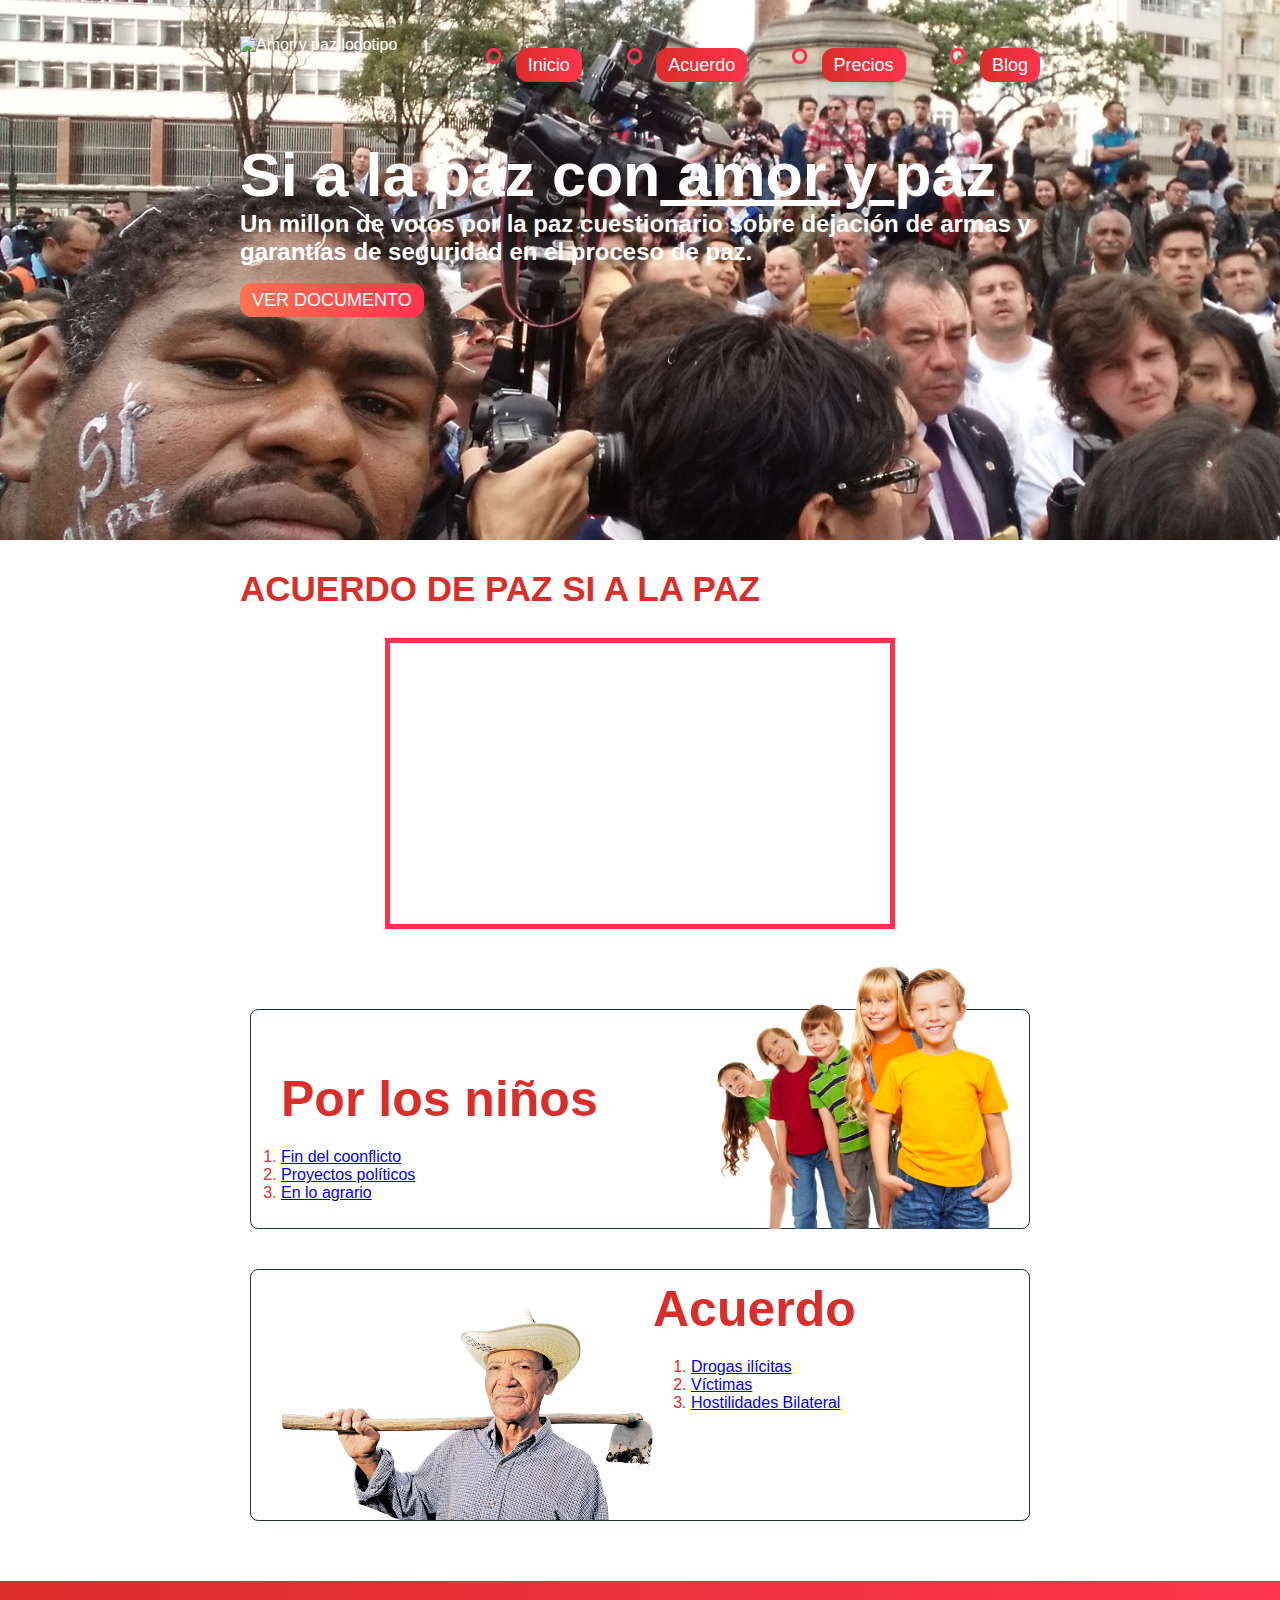
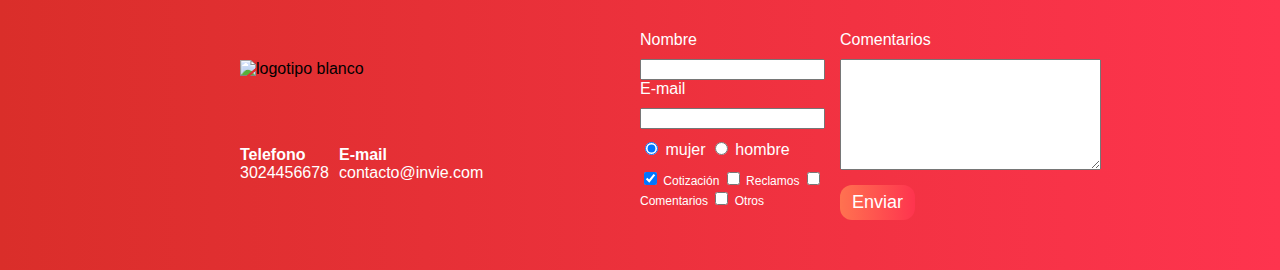
==== index.html @ e920901a "Proyecto modificado" ====
<!DOCTYPE html>
<html>
  <head>
    <title>Amor ypaz!!</title>
    <meta charset="utf-8"/>
         <!-- <link href='https://fonts.googleapis.com/css?family=Montserrat:400,700|Allerta' rel='stylesheet' type='text/css'> -->
         <meta name="viewport" content="width=device-width, initial-scale=1, user-scalable=no"/>
    <!-- <link rel="stylesheet" media="(max-width: 800px)" href="css/amorypaz-querie.css"/> -->
     <style>
       @font-face{font-family:'icomoon';src:url(./fonts/icomoon.eot?6s6d3k);src:url(./fonts/icomoon.eot?6s6d3k#iefix) format("embedded-opentype"),url(./fonts/icomoon.ttf?6s6d3k) format("truetype"),url(./fonts/icomoon.woff?6s6d3k) format("woff"),url(./fonts/icomoon.svg?6s6d3k#icomoon) format("svg");font-weight:400;font-style:normal}[class*=" icon-"]{font-family:'icomoon'!important;speak:none;font-style:normal;font-weight:400;font-variant:normal;text-transform:none;line-height:1;-webkit-font-smoothing:antialiased;-moz-osx-font-smoothing:grayscale}.icon-menu:before{content:"\e902"}body{font-family:'Allerta',sans-serif;margin:0}table{width:100%}th{background:#273b47;color:#fff;padding:10px 20px;text-align:left}td{padding:20px}table,td,th{border:1px solid #273b47;border-collapse:collapse}input{outline:0}.contenedor{max-width:800px;margin:auto;position:relative}.background{background-color:#466173;background-image:url(./images/amorypaz.jpg);background-size:cover}.menu{font-size:24px;display:inline-block;position:absolute;right:0}.menu li{display:inline-block;margin-left:30px}.menu li:before{content:'∘';font-size:50px;line-height:20px;color:#fd324e}.menu a{border-radius:12px;border:none;color:#fff;padding:7px 12px;text-decoration:none;font-size:18px;background:#fd324e;background:linear-gradient(to left,#fe344e,#da2e2a)}.logotipo{display:inline-block;margin-left:0}.header{position:relative}.footer{background:#fd324e;background:linear-gradient(to left,#fe344e,#da2e2a);padding:50px -0}.contacto{display:flex;width:300px;flex-wrap:wrap;align-items:center}.contacto img{display:block;margin-left:0;width:100%}.contacto strong{display:block}.contacto a{color:#fff;text-decoration:none;margin:10px 10px 10px 0}.footer .contenedor{display:flex;justify-content:space-between}.formulario{display:flex;width:400px;color:#fff}.col1{display:flex;flex-direction:column;margin-right:15px}.formulario label{margin-bottom:10px}.tabla{margin:50px 0}.burguer-button{width:40px;border-radius:50%;line-height:40px;height:40px;background:#fd324e;display:inline-block;text-align:center;position:fixed;left:20px;top:20px;color:#fff;z-index:3;display:none}@media screen and (max-width: 800px){.tabla{margin:50px 20px}.tabla .contenedor{overflow:auto;border:1px solid #273b47}}@media screen and (max-width: 767px){.footer .contenedor{display:block}.contacto{margin:0 auto}.formulario{display:block;margin:0 auto;width:300px}.col1{margin:0}input[type="text"],input[type="email"]{font-size:16px;padding:5px}}@media screen and (max-width: 650px){.header{text-align:center}.logotipo{margin:0}.menu{position:static;display:block}.menu li:first-child{margin:0}.menu ul{padding:0}}@media screen and (max-width: 500px){.precios .header .logotipo{margin:50px 0}.burguer-button{display:block}.header{position:static}.header .contenedor{position:static}.menu{background:rgba(255,60,88,.8);position:fixed;left:-100%;top:0;z-index:2;bottom:0;right:0;display:flex;width:100%;align-items:center}.menu ul{flex:1}.menu li{display:block;margin:0;padding:8px 0;border-bottom:1px solid #fff}.menu li:before{display:none}.menu li:first-child{border-top:1px solid #fff}}@media screen and (-webkit-min-device-pixel-ratio: 2){.background{background-image:url(./images/amorypaz2.jpg)}}
    </style>
  </head>
  </head>
  <body>
    <section id="portada" class="portada background"> <!-- portada -->
      <header id="header" class="header contenedor"> <!-- header -->
        <figure class="logotipo"> <!-- logotipo -->
           <img src="images/amor.png" srcset="images/amor.png 1x, images/paz.png 2x" width="200" height="100" alt=" Amor y paz logotipo"/>
        </figure>
        <span class="burguer-button icon-menu" id="burguer-button"></span>
        <nav class="menu" id="menu"> <!-- menu -->
          <ul>
            <li>
              <a href="index.html">Inicio</a>
            </li>
            <li>
              <a href="#amorypaz">Acuerdo</a>
            </li>
            <li>
              <a href="precios.html">Precios</a>
            </li>
            <li>
              <a href="file:///C:/Users/windows/Desktop/master/index.html">Blog</a>
            </li>
          </ul>
        </nav>
      </header>
      <div class="contenedor">
        <h1 class="titulo">Si a la paz con<span> amor y </span>paz</h1><!-- titulo -->
        <h3 class="title-a">Un millon de votos por la paz cuestionario sobre dejación de armas y garantías de seguridad en el proceso de paz.
        </h3><!-- resumen -->
        <a class="button" href="http://www.altocomisionadoparalapaz.gov.co/procesos-y-conversaciones/Documentos%20compartidos/respuestas-cuestionario-dejacion-armas-garantias-seguridad.pdf">VER DOCUMENTO</a><!-- boton -->
      </div>
    </section>
    <section id="amorypaz" class="amorypaz contenedor"> <!-- amorypaz-a -->
      <h2>ACUERDO DE PAZ SI A LA PAZ</h2><!-- titulo -->
      <div class="video-demo-contenedor">
        <div class="video-demo">
          <div class="video-responsive-contenedor">
            <iframe class="video-responsive-src" width="560" height="315" src="https://www.youtube.com/embed/u56qfBhvXcw" frameborder="0" allowfullscreen></iframe>
          </div>
        </div>   
      </div>
      <!-- <video src="video/320x240.ogg"></video> -->
      <article class="amorypaz-b"> <!-- amorypaz-b -->
      <img class="derecha" src="images/amorypaz.png "  alt="Niñoz" width="317"/>
        <div class="contenedor-amorypaz-c">  <!-- contenedor-amorypaz-c -->
          <h3 class="title-b">Por los niños </h3>
          <ol>
            <li> <a href="http://www.altocomisionadoparalapaz.gov.co/Documents/informes-especiales/abc-del-proceso-de-paz/acuerdo-general-proceso-paz.html">Fin del coonflicto </a> </li>
            <li><a href="http://www.altocomisionadoparalapaz.gov.co/Documents/informes-especiales/abc-del-proceso-de-paz/participacion-politica.html">Proyectos políticos </a></li>
            <li><a href="http://www.altocomisionadoparalapaz.gov.co/Documents/informes-especiales/abc-del-proceso-de-paz/politica-de-desarrollo-agrario-integral.html">En lo agrario </a></li>
          </ol>
        </div>
      </article>
      <article class="amorypaz-c"> <!-- amorypaz-c -->
        <img class="izquierda" src="images/amorypaz-a.png"  alt="Niños amor y paz" width="372"/>
        <div class="contenedor-amorypaz-d">
          <h3 class="title-b">Acuerdo</h3>
          <ol>
            <li><a href="http://www.altocomisionadoparalapaz.gov.co/Documents/informes-especiales/abc-del-proceso-de-paz/solucion-al-problema-de-las-drogas-ilicitas.html">Drogas ilícitas </a></li>
            <li><a href="http://www.altocomisionadoparalapaz.gov.co/Documents/informes-especiales/abc-del-proceso-de-paz/victimas.html">Víctimas</a></li>
            <li><a href="Hostilidades Bilateral">Hostilidades Bilateral </a></li>
          </ol>
        </div>
      </article>
    </section>
    <footer class="footer">
      <div class="contenedor">
        <div class="contacto">
        <img src="images/paz-b.png" alt="logotipo blanco"/>
        <a href="tel:+573024456678"><strong>Telefono</strong> <span>3024456678</span></a>
          <a href="mailto:contacto@invie.com"><strong>E-mail</strong> <span>contacto@invie.com</span></a>
        </div>
        <form class="formulario">
          <div class="col1">
            <label for="nombre">Nombre</label>
            <input type="text" required id="nombre" name="nombre"/>
            <label for="email">E-mail</label>
            <input type="email" required id="email" name="email"/>
            <div class="sexo">
              <label for="mujer">
                <input type="radio" id="mujer" checked name="sexo" value="mujer"> mujer
              </label>
              <label for="hombre">
                <input type="radio" id="hombre" name="sexo" value="hombre"> hombre
              </label>
            </div>
            <div class="intereses">
              <label for="cotizacion">
                <input type="checkbox" checked id="cotizacion" name="intereses" value="cotizacion"> Cotización
              </label>
              <label for="reclamos">
                <input type="checkbox" id="reclamos" name="intereses" value="reclamos"> Reclamos
              </label>
              <label for="comentarios">
                <input type="checkbox" id="comentarios" name="intereses" value="comantarios"> Comentarios
              </label>
              <label for="otros">
                <input type="checkbox" id="otros" name="intereses" value="otros"> Otros
              </label>
            </div>
          </div>
          <div class="col2">
            <label for="comentarios">Comentarios</label>
            <textarea name="comantarios" id="comentarios" cols="30" rows="7"></textarea>
            <input type="submit" value="Enviar" class="button"/>
          </div>
        </form>
      </div>
    </footer>
    <script src="https://cdnjs.cloudflare.com/ajax/libs/hammer.js/2.0.7/hammer.min.js"></script>
    <script src="https://cdnjs.cloudflare.com/ajax/libs/blazy/1.5.4/blazy.min.js"></script>
    <script>
      var consulta = window.matchMedia('(max-width: 500px)');
      consulta.addListener(mediaQuery);

      var $burguerButton = document.getElementById('burguer-button');
      var $menu = document.getElementById('menu');
      function toggleMenu(){
        $menu.classList.toggle('active')
      };
      function showMenu(){
        $menu.classList.add('active');
      };
      function hideMenu(){
        $menu.classList.remove('active');
      };

      function mediaQuery() {
        if (consulta.matches) {
          // si se cumple hagamos esto
          console.log('se cumplió la condicion');
          $burguerButton.addEventListener('touchstart', toggleMenu);
        } else {
          $burguerButton.removeEventListener('touchstart', toggleMenu);
          // si no se cumple hagamos esto
          console.log('no se cumplió la condicion');
        }
      }
      mediaQuery();

      // lazy loading
      var bLazy = new Blazy({
          selector: 'img'
      });
      // $burguerButton.addEventListener('touchstart', toggleMenu);

      // function toggleMenu(){
      //   $menu.classList.toggle('active')
      // };

      // Gestos touch
      var $body = document.body;

      var gestos = new Hammer($body);
      gestos.on('swipeleft', hideMenu);
      gestos.on('swiperight', showMenu);
    </script>
    <link rel="stylesheet" href="css/amor-y-paz.css"/>
  </body>
</html>
---- css/amorypaz-querie.css ----
body {
	background: red ;
	border:10px solid blue; 
}
---- css/amor-y-paz.css ----
@font-face {
    font-family: 'icomoon';
    src:    url('../fonts/icomoon.eot?6s6d3k');
    src:    url('../fonts/icomoon.eot?6s6d3k#iefix') format('embedded-opentype'),
        url('../fonts/icomoon.ttf?6s6d3k') format('truetype'),
        url('../fonts/icomoon.woff?6s6d3k') format('woff'),
        url('../fonts/icomoon.svg?6s6d3k#icomoon') format('svg');
    font-weight: normal;
    font-style: normal;
}

[class^="icon-"], [class*=" icon-"] {
    /* use !important to prevent issues with browser extensions that change fonts */
    font-family: 'icomoon' !important;
    speak: none;
    font-style: normal;
    font-weight: normal;
    font-variant: normal;
    text-transform: none;
    line-height: 1;

    /* Better Font Rendering =========== */
    -webkit-font-smoothing: antialiased;
    -moz-osx-font-smoothing: grayscale;
}

.icon-envelope:before {
    content: "\e900";
}
.icon-phone:before {
    content: "\e901";
}
.icon-menu:before {
    content: "\e902";
}
.icon-close:before {
    content: "\e903";
}



/** {
  width: tamaño;
  height: tamaño;
  padding: 10px;
  padding-top: 10px;
  padding-right: 13px;
  padding-left: 15px;
  padding-bottom: 5px;
  padding: 10px 13px 5px 15px;
  margin: 10px;
  margin-top: 10px;
  margin-right: 13px;
  margin-left: 15px;
  margin-bottom: 5px;
  margin: 10px 13px 5px 15px;
  border: 2px solid red;
}*/

body {
  font-family: 'Allerta', sans-serif;
  margin: 0;
}


table {
  width: 100%;
}

th {
  background: #273b47;
  color: white;
}

th {
  padding: 10px 20px;
  text-align: left;
}

td {
  padding: 20px;
}

table, td, th {
  border: 1px solid #273b47;
  border-collapse: collapse;
}

input, textarea {
  outline: 0;
}

input:focus, textarea:focus {
  background: lightgray;
}

.contenedor {
  max-width: 800px;
  margin: auto;
  position: relative;
}

.background {
  background-color: #466173;
  background-image: url('../images/amorypaz.jpg');
  background-size: cover;
}

.button {
  border-radius: 12px;
  border: none;
  color: white;
  padding: 7px 12px;
  cursor: pointer;
  text-decoration: none;
  font-size: 18px;
  background: #fd324e;
  background: linear-gradient(to left, #fe344e, #ff7250);
  /* Permalink - use to edit and share this gradient: http://colorzilla.com/gradient-editor/#f3c5bd+0,e86c57+50,ea2803+51,ff6600+75,c72200+100;Red+Gloss */
  /*background: rgb(243,197,189); /* Old browsers */
  /* background: -moz-linear-gradient(top,  rgba(243,197,189,1) 0%, rgba(232,108,87,1) 50%, rgba(234,40,3,1) 51%, rgba(255,102,0,1) 75%, rgba(199,34,0,1) 100%);
  background: -webkit-linear-gradient(top,  rgba(243,197,189,1) 0%,rgba(232,108,87,1) 50%,rgba(234,40,3,1) 51%,rgba(255,102,0,1) 75%,rgba(199,34,0,1) 100%);
  background: linear-gradient(to bottom,  rgba(243,197,189,1) 0%,rgba(232,108,87,1) 50%,rgba(234,40,3,1) 51%,rgba(255,102,0,1) 75%,rgba(199,34,0,1) 100%);
  filter: progid:DXImageTransform.Microsoft.gradient( startColorstr='#f3c5bd', endColorstr='#c72200',GradientType=0 ); */

}

.titulo {
  font-family: 'Montserrat', sans-serif;
  font-size: 61px;
  margin-bottom: 0;
  margin-top: 70px;
}

.titulo span {
  text-decoration: underline;
}

.title-a {
  font-size: 24px;
  margin-top: 0;
}

.title-b {
  font-size: 50px;
  margin-bottom: 20px;
}

.amorypaz {
  color: #da2e2a;
  margin-bottom: 60px;
}

.amorypaz h2 {
  font-family: 'Montserrat', sans-serif;
  font-size: 35px;
}



.portada {

  color: white;
  padding: 20px;
  height: 500px;
}

.portada button {
  margin-bottom: 70px;
}


.menu {
  font-size: 24px;
  display: inline-block;
  position: absolute;
  right: 0;
}

.menu li {
  display: inline-block;
  margin-left: 30px;
}

.menu li:before{
  content: '∘';
  font-size: 50px;
  line-height: 20px;
  color: #fd324e;
}

.menu a {
   border-radius: 12px;
  border: none;
  color: white;
  padding: 7px 12px;
  cursor: pointer;
  text-decoration: none;
  font-size: 18px;
  background: #fd324e;
  background: linear-gradient(to left, #fe344e, #da2e2a);


 /* color:  #f81510;
  text-decoration: none;*/

}

.logotipo {
  display: inline-block;
  margin-left: 0;
}


.amorypaz-b {
  margin: 10px 10px 40px 10px;
  padding: 10px;
  /*overflow: hidden;*/
  border: 1px solid #1F313C;
  border-radius: 8px;
}
.amorypaz-b ol {
  padding: 0;
}
.amorypaz-c {
  height: 190px;
   margin: 10px 10px 40px 10px;
  padding: 30px;
  /*overflow: hidden;*/
  border: 1px solid #1F313C;
  border-radius: 8px;
}


.derecha {
  float: right;
  position: relative;
  top: -76px;
 }

 
   

.izquierda {
  float: left;
  position: relative;
}

.contenedor-amorypaz-c {
  padding-left: 20px;
}
.contenedor-amorypaz-d {
  margin-left: 370px;
  position: relative;
  bottom: 70px;

}

.header {
  position: relative;
}


.footer {
  background: #fd324e;
  background: linear-gradient(to left, #fe344e, #da2e2a); /*background: #273b47;*/ /*Estilos pie de pajina*/
  padding: 50px -0px;
}

.contacto {
  display: flex;
  width: 300px;
  flex-wrap: wrap;
  align-items: center;
}

.contacto img {
  display: block;
  margin-left: 0;
   width: 100%;
}

.contacto strong {
  display: block;
}

.contacto a {
  color: white;
  text-decoration: none;
  margin: 10px 10px 10px 0;
}


.footer .contenedor {
  display: flex;
  justify-content: space-between;
}


.formulario {
  display: flex;
  width: 400px;
  color: white;
}


.col1, .col2 {
  display: flex;
  flex-direction: column;
}

.col1 {
  margin-right: 15px;
}
.col2 {
  align-items: flex-start;
}

.col2 .button {
  margin-top: 15px;
}

.intereses label {
  font-size: 12px;
}

.formulario label, .sexo, .intereses {
  margin-bottom: 10px;
}


.sexo {
  margin-top: 10px;
}


.tabla {
  margin: 50px 0;
}


.burguer-button {
  width: 40px;
  border-radius: 50%;
  line-height: 40px;
  height: 40px;
  background: #fd324e;
  display: inline-block;
  text-align: center;
  cursor: pointer;
  position: fixed;
  left: 20px;
  top: 20px;
  color: white;
  z-index: 3;
  display: none;
}

.video-demo {
  max-width: 500px;
  width: 100%;
  border: 5px solid #fd324e;
}

.video-demo-contenedor {
  display: flex;
  justify-content: center;
  margin-bottom: 80px;
}

@media screen and (max-width: 800px) { 

 
 

 


 /*body {
    border: 10px solid red;
  }*/
  /*.contenedor {
    width: auto;
    max-width: 800px;
  }*/

  /* precios */
  .tabla {
    margin: 50px 20px;
  }
  .tabla .contenedor {
    overflow: auto;
    border: 1px solid #273b47;
  }
  /* precios */
  /* portada */
  .titulo {
    font-size: 45px;
    margin-top: 30px;
  }
  .title-a {
    font-size: 18px;
  }
  .portada {
    height: auto;
  }
  .portada .button {
    margin-bottom: 30px;
    display: inline-block;
  }
  /* portada */


  /* guitarras */
  .video-demo-contenedor {
    margin-bottom: 30px;
  }
  .amorypaz {
    text-align:center;
  }
  .izquierda, .derecha {
    float: none;
    position: static;
  }
  .title-b {
    margin: 0;
  }
  .amorypaz li {
    list-style: none;
  }
  .amorypaz-c {
    height: auto;
  }
  .contenedor-amorypaz-d {
    position: static;
    margin: 0;
  }
  .contenedor-amorypaz-c {
    padding: 0;
  }
  /* guitarras */

}

@media screen and (max-width: 767px) {

  
  /* footer */
  .footer .contenedor {
    display: block;
  }

  .contacto {
    margin: 0 auto;
  }
  .formulario {
    display: block;
    margin: 0 auto;
    width: 300px;
  }

  .intereses label {
    display: block;
    font-size: 16px;
  }
  .col1 {
    margin: 0;
  }
  input[type="text"],
  input[type="email"] {
    font-size: 16px;
    padding: 5px;
  }
  textarea {
    width: 98%;
  }
  input[type="radio"],
  input[type="checkbox"] {
    zoom: 1.5;
  }
  /* footer */
}

@media screen and (max-width: 650px) {
  

  .header {
    text-align: center;
  }

  .logotipo {
    margin: 0;
  }

  .menu {
    position: static;
    display: block;
  }

  .menu li:first-child {
    margin: 0;
  }

  .menu ul {
    padding: 0;
  }

  /* guitarras */
  /*.video-demo {
    margin: 0 10px;
  }*/
  /* guitarras */

}


@media screen and (max-width: 500px) {
  
  /* portada */
  .portada .button {
    display: block;
  }
  .precios .header .logotipo {
    margin: 50px 0;
  }
  .burguer-button {
    display: block;
  }
  .portada .contenedor {
    position: static;
  }
  .header {
    position: static;
  }
  .header .contenedor {
    position: static;
  }
  .menu {
    background: rgba(255, 60, 88, .8);
    position: fixed;
    left: -100%;
    top: 0;
    z-index: 2;
    bottom: 0;
    right: 0;
    display: flex;
    width: 100%;
    align-items: center;
    transition: .3s;
  }
  .menu.active {
    left: 0;
  }

  .menu ul {
    flex: 1;
  }
  .menu li {
    display: block;
    margin: 0;
    padding: 8px 0;
    border-bottom: 1px solid white;
  }

  .menu li:before {
    display: none;
  }

  .menu li:first-child {
    border-top: 1px solid white;
  }
  .portada {
    text-align: center;
  }
  .titulo {
    font-size: 30px;
  }

  .title {
    font-size: 16px
  }
  /* portada */

  /* guitarras */
  .amorypaz img {
    width: 200px;
    /*height: auto;*/
  }
  .title-b {
    font-size: 30px;
  }
  .video-demo-contenedor {
    margin: 0 10px 30px 10px;
  }
  /* guitarras */

  /* footer */
  .col2 {
    align-items: stretch;
  }
  /* footer */

}


video {
  width: 100%;
}


.video-responsive-contenedor {
  position: relative;
  padding-top: 56.25%;
}

.video-responsive-src {
  position: absolute;
  left: 0;
  right: 0;
  top: 0;
  bottom: 0;
  width: 100%;
  height: 100%;
}

@media screen and (-webkit-min-device-pixel-ratio: 2) {
  
  .background {
    background-image: url('../images/amorypaz2.jpg');

  }
}
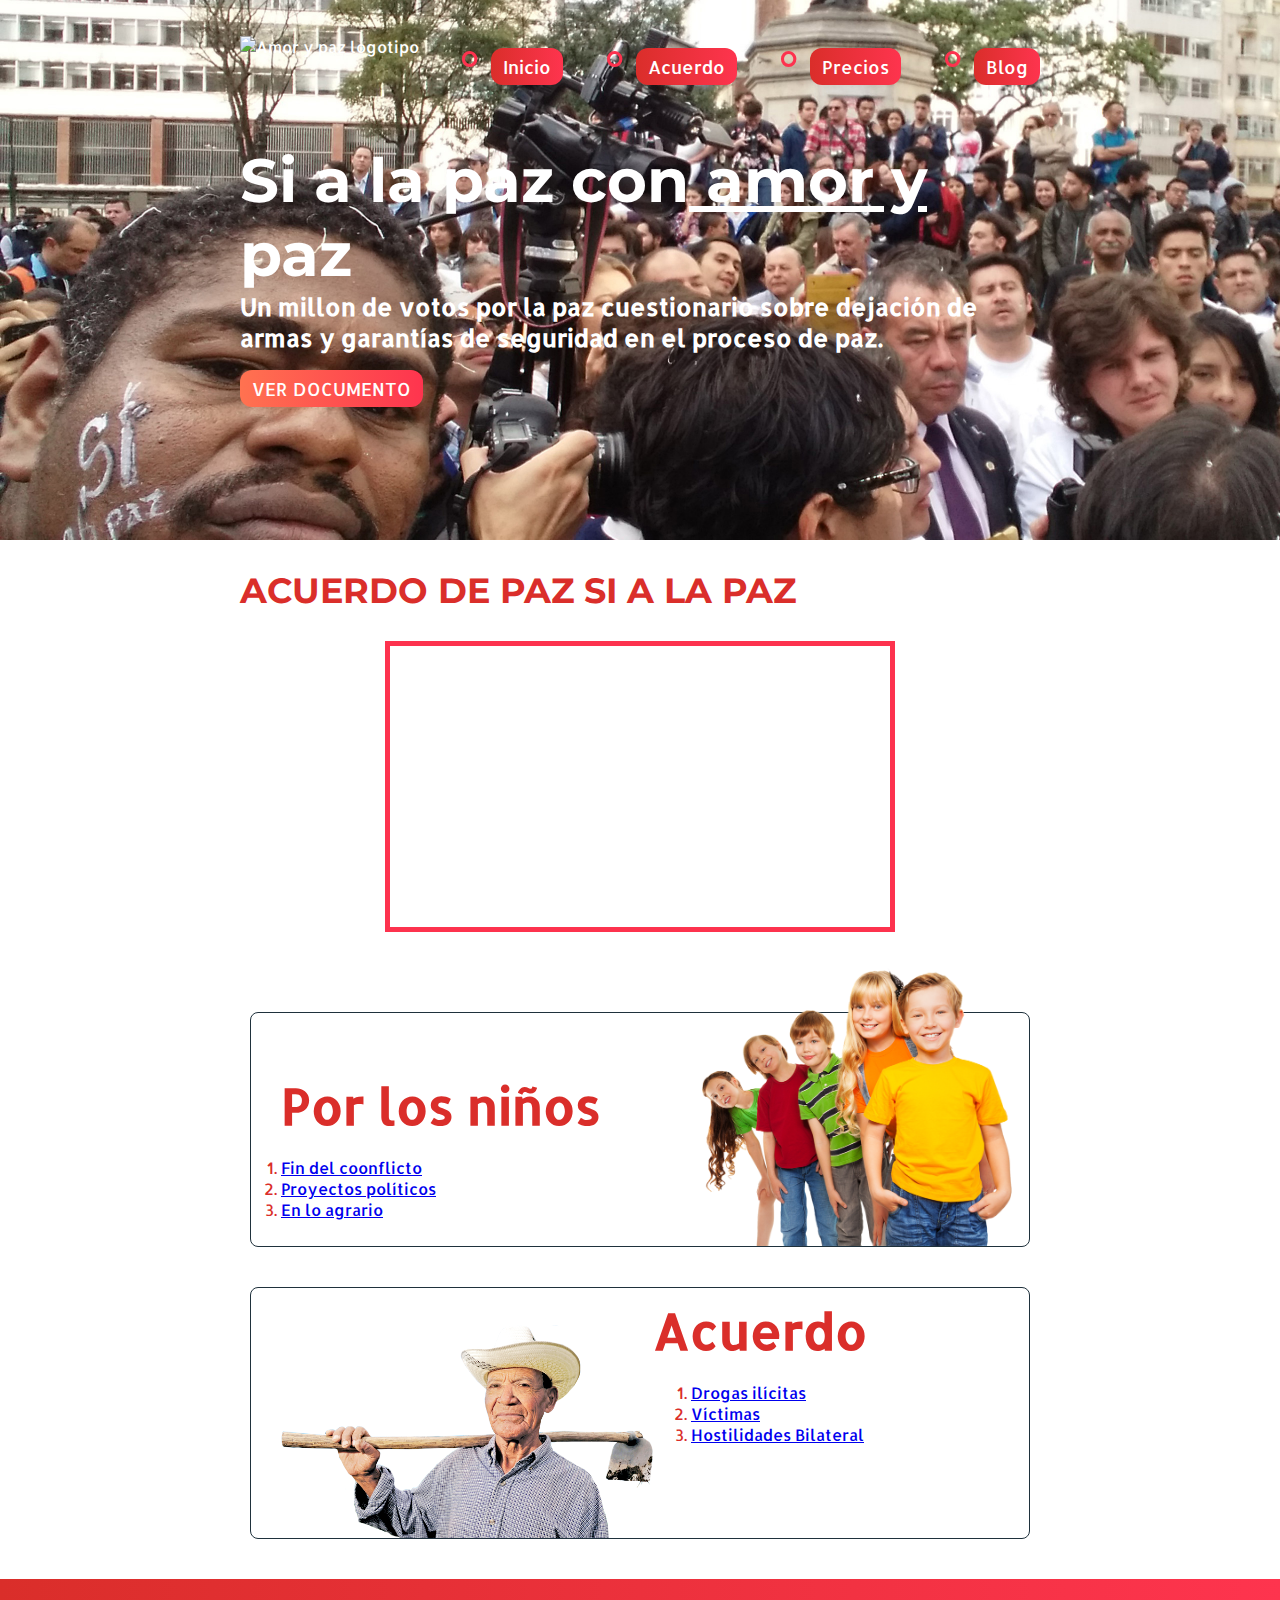
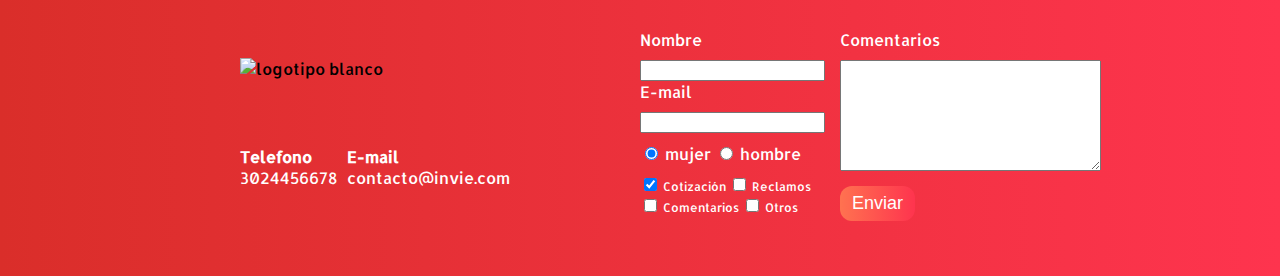
==== commit 290c260f: "Update index.html" ====
--- a/index.html
+++ b/index.html
@@ -3,11 +3,12 @@
   <head>
     <title>Amor ypaz!!</title>
     <meta charset="utf-8"/>
-         <!-- <link href='https://fonts.googleapis.com/css?family=Montserrat:400,700|Allerta' rel='stylesheet' type='text/css'> -->
+         <link href='https://fonts.googleapis.com/css?family=Montserrat:400,700|Allerta' rel='stylesheet' type='text/css'> 
+         <link rel="stylesheet" href="css/amor-y-paz.css"/> 
          <meta name="viewport" content="width=device-width, initial-scale=1, user-scalable=no"/>
     <!-- <link rel="stylesheet" media="(max-width: 800px)" href="css/amorypaz-querie.css"/> -->
      <style>
-       @font-face{font-family:'icomoon';src:url(./fonts/icomoon.eot?6s6d3k);src:url(./fonts/icomoon.eot?6s6d3k#iefix) format("embedded-opentype"),url(./fonts/icomoon.ttf?6s6d3k) format("truetype"),url(./fonts/icomoon.woff?6s6d3k) format("woff"),url(./fonts/icomoon.svg?6s6d3k#icomoon) format("svg");font-weight:400;font-style:normal}[class*=" icon-"]{font-family:'icomoon'!important;speak:none;font-style:normal;font-weight:400;font-variant:normal;text-transform:none;line-height:1;-webkit-font-smoothing:antialiased;-moz-osx-font-smoothing:grayscale}.icon-menu:before{content:"\e902"}body{font-family:'Allerta',sans-serif;margin:0}table{width:100%}th{background:#273b47;color:#fff;padding:10px 20px;text-align:left}td{padding:20px}table,td,th{border:1px solid #273b47;border-collapse:collapse}input{outline:0}.contenedor{max-width:800px;margin:auto;position:relative}.background{background-color:#466173;background-image:url(./images/amorypaz.jpg);background-size:cover}.menu{font-size:24px;display:inline-block;position:absolute;right:0}.menu li{display:inline-block;margin-left:30px}.menu li:before{content:'∘';font-size:50px;line-height:20px;color:#fd324e}.menu a{border-radius:12px;border:none;color:#fff;padding:7px 12px;text-decoration:none;font-size:18px;background:#fd324e;background:linear-gradient(to left,#fe344e,#da2e2a)}.logotipo{display:inline-block;margin-left:0}.header{position:relative}.footer{background:#fd324e;background:linear-gradient(to left,#fe344e,#da2e2a);padding:50px -0}.contacto{display:flex;width:300px;flex-wrap:wrap;align-items:center}.contacto img{display:block;margin-left:0;width:100%}.contacto strong{display:block}.contacto a{color:#fff;text-decoration:none;margin:10px 10px 10px 0}.footer .contenedor{display:flex;justify-content:space-between}.formulario{display:flex;width:400px;color:#fff}.col1{display:flex;flex-direction:column;margin-right:15px}.formulario label{margin-bottom:10px}.tabla{margin:50px 0}.burguer-button{width:40px;border-radius:50%;line-height:40px;height:40px;background:#fd324e;display:inline-block;text-align:center;position:fixed;left:20px;top:20px;color:#fff;z-index:3;display:none}@media screen and (max-width: 800px){.tabla{margin:50px 20px}.tabla .contenedor{overflow:auto;border:1px solid #273b47}}@media screen and (max-width: 767px){.footer .contenedor{display:block}.contacto{margin:0 auto}.formulario{display:block;margin:0 auto;width:300px}.col1{margin:0}input[type="text"],input[type="email"]{font-size:16px;padding:5px}}@media screen and (max-width: 650px){.header{text-align:center}.logotipo{margin:0}.menu{position:static;display:block}.menu li:first-child{margin:0}.menu ul{padding:0}}@media screen and (max-width: 500px){.precios .header .logotipo{margin:50px 0}.burguer-button{display:block}.header{position:static}.header .contenedor{position:static}.menu{background:rgba(255,60,88,.8);position:fixed;left:-100%;top:0;z-index:2;bottom:0;right:0;display:flex;width:100%;align-items:center}.menu ul{flex:1}.menu li{display:block;margin:0;padding:8px 0;border-bottom:1px solid #fff}.menu li:before{display:none}.menu li:first-child{border-top:1px solid #fff}}@media screen and (-webkit-min-device-pixel-ratio: 2){.background{background-image:url(./images/amorypaz2.jpg)}}
+      @font-face{font-family:'icomoon';src:url(./fonts/icomoon.eot?6s6d3k);src:url(./fonts/icomoon.eot?6s6d3k#iefix) format("embedded-opentype"),url(./fonts/icomoon.ttf?6s6d3k) format("truetype"),url(./fonts/icomoon.woff?6s6d3k) format("woff"),url(./fonts/icomoon.svg?6s6d3k#icomoon) format("svg");font-weight:400;font-style:normal}[class*=" icon-"]{font-family:'icomoon'!important;speak:none;font-style:normal;font-weight:400;font-variant:normal;text-transform:none;line-height:1;-webkit-font-smoothing:antialiased;-moz-osx-font-smoothing:grayscale}.icon-menu:before{content:"\e902"}body{font-family:'Allerta',sans-serif;margin:0}table{width:100%}th{background:#273b47;color:#fff;padding:10px 20px;text-align:left}td{padding:20px}table,td,th{border:1px solid #273b47;border-collapse:collapse}input{outline:0}.contenedor{max-width:800px;margin:auto;position:relative}.background{background-color:#466173;background-image:url(./images/amorypaz.jpg);background-size:cover}.menu{font-size:24px;display:inline-block;position:absolute;right:0}.menu li{display:inline-block;margin-left:30px}.menu li:before{content:'∘';font-size:50px;line-height:20px;color:#fd324e}.menu a{border-radius:12px;border:none;color:#fff;padding:7px 12px;text-decoration:none;font-size:18px;background:#fd324e;background:linear-gradient(to left,#fe344e,#da2e2a)}.logotipo{display:inline-block;margin-left:0}.header{position:relative}.footer{background:#fd324e;background:linear-gradient(to left,#fe344e,#da2e2a);padding:50px -0}.contacto{display:flex;width:300px;flex-wrap:wrap;align-items:center}.contacto img{display:block;margin-left:0;width:100%}.contacto strong{display:block}.contacto a{color:#fff;text-decoration:none;margin:10px 10px 10px 0}.footer .contenedor{display:flex;justify-content:space-between}.formulario{display:flex;width:400px;color:#fff}.col1{display:flex;flex-direction:column;margin-right:15px}.formulario label{margin-bottom:10px}.tabla{margin:50px 0}.burguer-button{width:40px;border-radius:50%;line-height:40px;height:40px;background:#fd324e;display:inline-block;text-align:center;position:fixed;left:20px;top:20px;color:#fff;z-index:3;display:none}@media screen and (max-width: 800px){.tabla{margin:50px 20px}.tabla .contenedor{overflow:auto;border:1px solid #273b47}}@media screen and (max-width: 767px){.footer .contenedor{display:block}.contacto{margin:0 auto}.formulario{display:block;margin:0 auto;width:300px}.col1{margin:0}input[type="text"],input[type="email"]{font-size:16px;padding:5px}}@media screen and (max-width: 650px){.header{text-align:center}.logotipo{margin:0}.menu{position:static;display:block}.menu li:first-child{margin:0}.menu ul{padding:0}}@media screen and (max-width: 500px){.precios .header .logotipo{margin:50px 0}.burguer-button{display:block}.header{position:static}.header .contenedor{position:static}.menu{background:rgba(255,60,88,.8);position:fixed;left:-100%;top:0;z-index:2;bottom:0;right:0;display:flex;width:100%;align-items:center}.menu ul{flex:1}.menu li{display:block;margin:0;padding:8px 0;border-bottom:1px solid #fff}.menu li:before{display:none}.menu li:first-child{border-top:1px solid #fff}}@media screen and (-webkit-min-device-pixel-ratio: 2){.background{background-image:url(./images/amorypaz2.jpg)}}
     </style>
   </head>
   </head>
@@ -15,7 +16,7 @@
     <section id="portada" class="portada background"> <!-- portada -->
       <header id="header" class="header contenedor"> <!-- header -->
         <figure class="logotipo"> <!-- logotipo -->
-           <img src="images/amor.png" srcset="images/amor.png 1x, images/paz.png 2x" width="200" height="100" alt=" Amor y paz logotipo"/>
+           <img src="images/amor.png" width="200" height="100" alt=" Amor y paz logotipo"/>
         </figure>
         <span class="burguer-button icon-menu" id="burguer-button"></span>
         <nav class="menu" id="menu"> <!-- menu -->
@@ -53,7 +54,7 @@
       </div>
       <!-- <video src="video/320x240.ogg"></video> -->
       <article class="amorypaz-b"> <!-- amorypaz-b -->
-      <img class="derecha" src="images/amorypaz.png "  alt="Niñoz" width="317"/>
+      <img class="derecha" src="images/amorypaz.png "  alt="Niñoz" width="333"/>
         <div class="contenedor-amorypaz-c">  <!-- contenedor-amorypaz-c -->
           <h3 class="title-b">Por los niños </h3>
           <ol>
@@ -167,6 +168,5 @@
       gestos.on('swipeleft', hideMenu);
       gestos.on('swiperight', showMenu);
     </script>
-    <link rel="stylesheet" href="css/amor-y-paz.css"/>
   </body>
 </html>
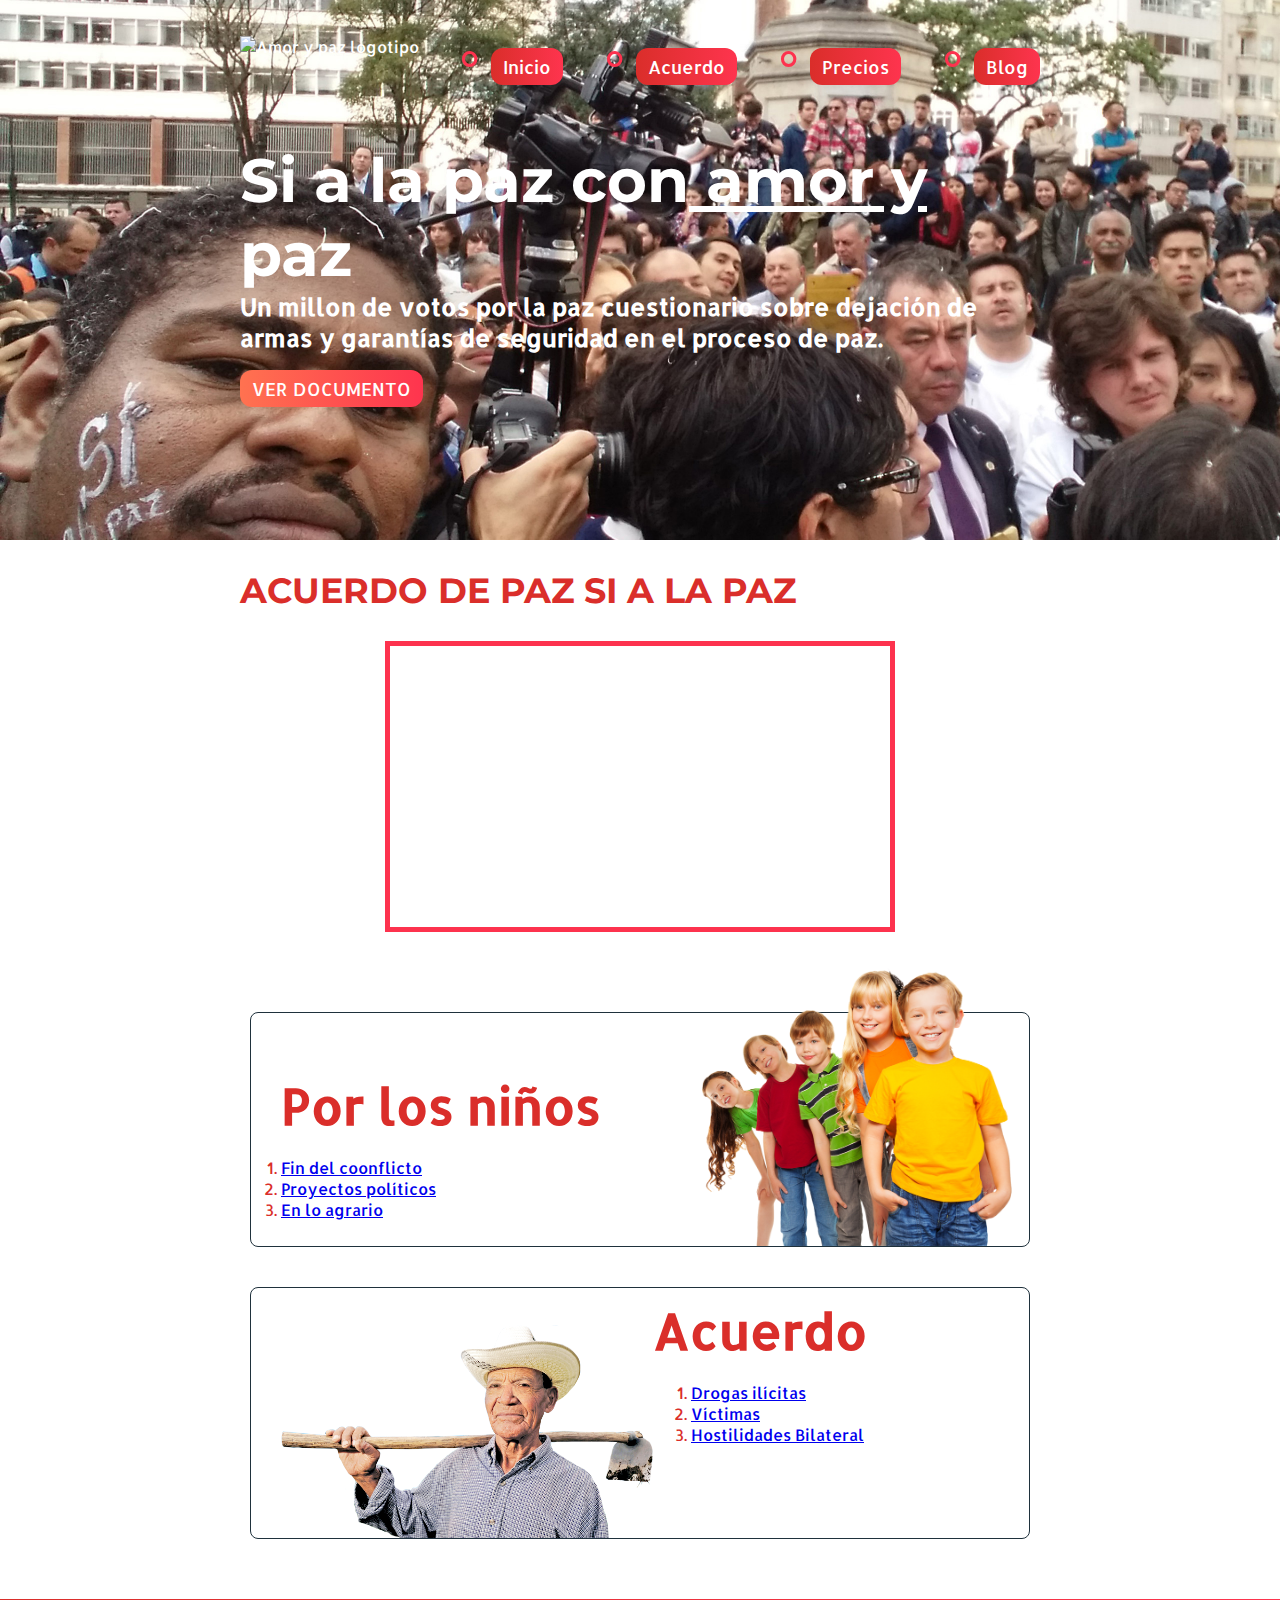
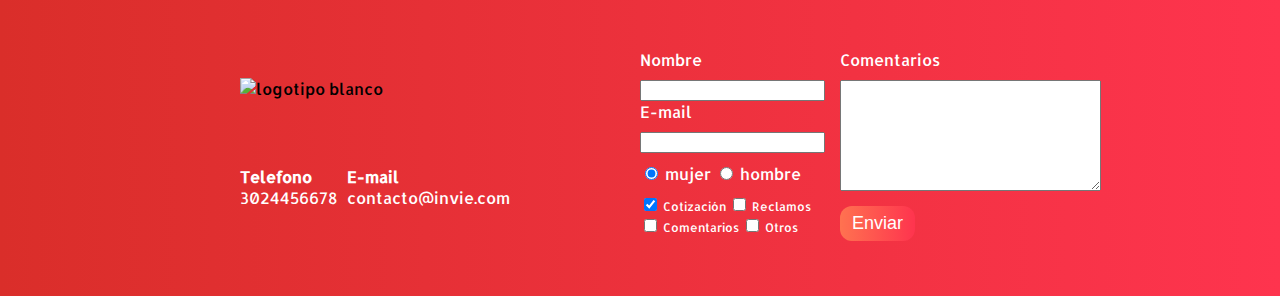
==== commit 6335903c: "Update index.html" ====
--- a/index.html
+++ b/index.html
@@ -4,7 +4,7 @@
     <title>Amor ypaz!!</title>
     <meta charset="utf-8"/>
          <link href='https://fonts.googleapis.com/css?family=Montserrat:400,700|Allerta' rel='stylesheet' type='text/css'> 
-         <link rel="stylesheet" href="css/amor-y-paz.css"/> 
+          
          <meta name="viewport" content="width=device-width, initial-scale=1, user-scalable=no"/>
     <!-- <link rel="stylesheet" media="(max-width: 800px)" href="css/amorypaz-querie.css"/> -->
      <style>
@@ -168,5 +168,6 @@
       gestos.on('swipeleft', hideMenu);
       gestos.on('swiperight', showMenu);
     </script>
+    <link rel="stylesheet" href="css/amor-y-paz.css"/>
   </body>
 </html>
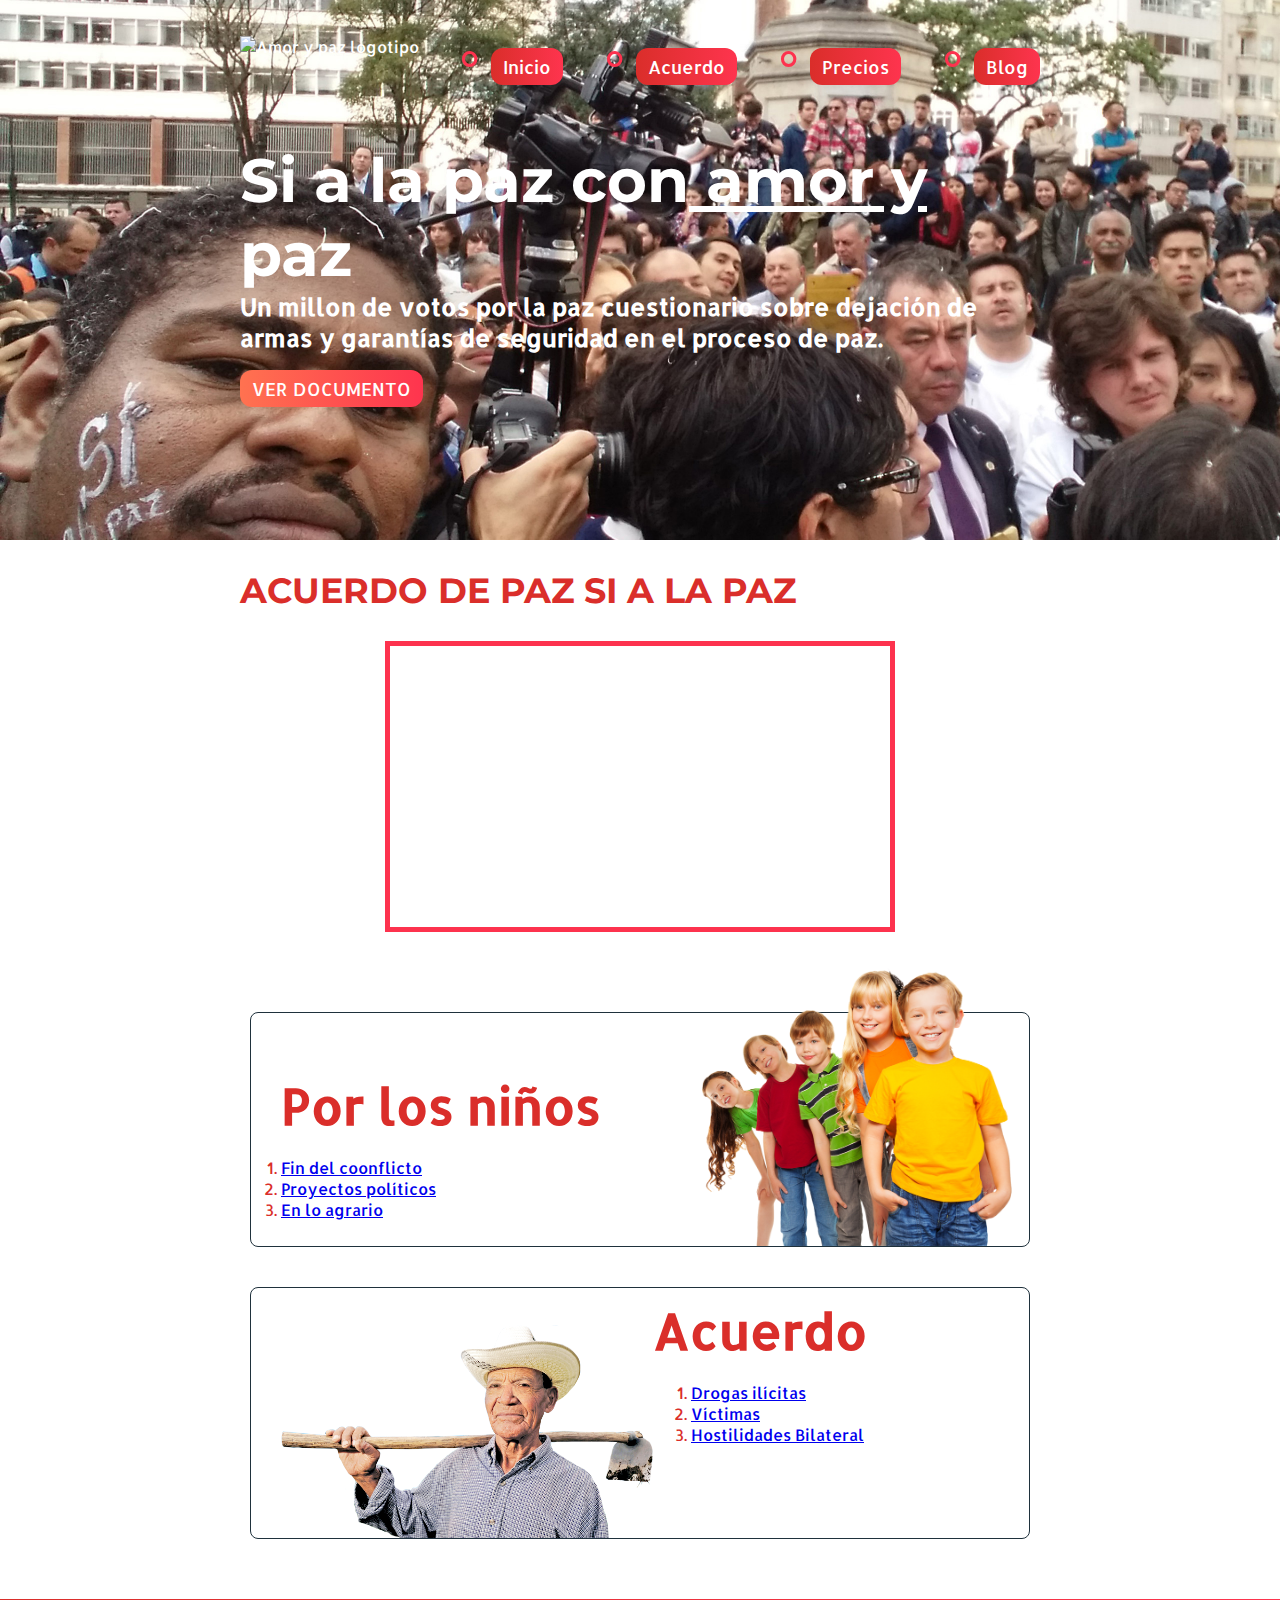
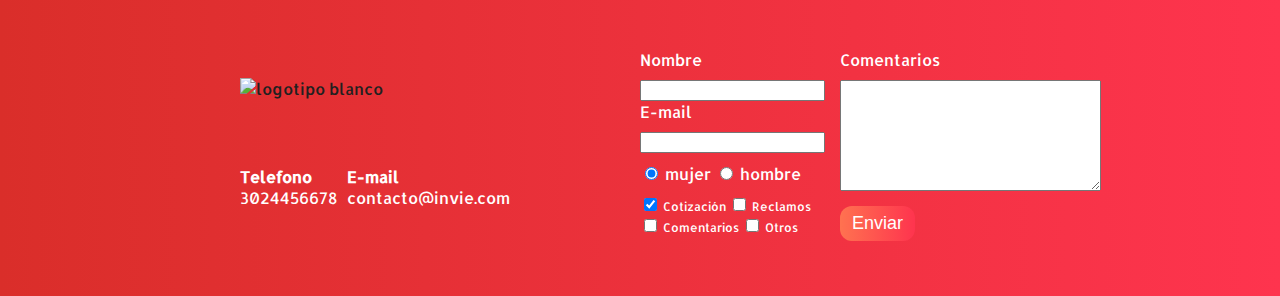
==== commit 4e960106: "Update index.html" ====
--- a/index.html
+++ b/index.html
@@ -8,7 +8,7 @@
          <meta name="viewport" content="width=device-width, initial-scale=1, user-scalable=no"/>
     <!-- <link rel="stylesheet" media="(max-width: 800px)" href="css/amorypaz-querie.css"/> -->
      <style>
-      @font-face{font-family:'icomoon';src:url(./fonts/icomoon.eot?6s6d3k);src:url(./fonts/icomoon.eot?6s6d3k#iefix) format("embedded-opentype"),url(./fonts/icomoon.ttf?6s6d3k) format("truetype"),url(./fonts/icomoon.woff?6s6d3k) format("woff"),url(./fonts/icomoon.svg?6s6d3k#icomoon) format("svg");font-weight:400;font-style:normal}[class*=" icon-"]{font-family:'icomoon'!important;speak:none;font-style:normal;font-weight:400;font-variant:normal;text-transform:none;line-height:1;-webkit-font-smoothing:antialiased;-moz-osx-font-smoothing:grayscale}.icon-menu:before{content:"\e902"}body{font-family:'Allerta',sans-serif;margin:0}table{width:100%}th{background:#273b47;color:#fff;padding:10px 20px;text-align:left}td{padding:20px}table,td,th{border:1px solid #273b47;border-collapse:collapse}input{outline:0}.contenedor{max-width:800px;margin:auto;position:relative}.background{background-color:#466173;background-image:url(./images/amorypaz.jpg);background-size:cover}.menu{font-size:24px;display:inline-block;position:absolute;right:0}.menu li{display:inline-block;margin-left:30px}.menu li:before{content:'∘';font-size:50px;line-height:20px;color:#fd324e}.menu a{border-radius:12px;border:none;color:#fff;padding:7px 12px;text-decoration:none;font-size:18px;background:#fd324e;background:linear-gradient(to left,#fe344e,#da2e2a)}.logotipo{display:inline-block;margin-left:0}.header{position:relative}.footer{background:#fd324e;background:linear-gradient(to left,#fe344e,#da2e2a);padding:50px -0}.contacto{display:flex;width:300px;flex-wrap:wrap;align-items:center}.contacto img{display:block;margin-left:0;width:100%}.contacto strong{display:block}.contacto a{color:#fff;text-decoration:none;margin:10px 10px 10px 0}.footer .contenedor{display:flex;justify-content:space-between}.formulario{display:flex;width:400px;color:#fff}.col1{display:flex;flex-direction:column;margin-right:15px}.formulario label{margin-bottom:10px}.tabla{margin:50px 0}.burguer-button{width:40px;border-radius:50%;line-height:40px;height:40px;background:#fd324e;display:inline-block;text-align:center;position:fixed;left:20px;top:20px;color:#fff;z-index:3;display:none}@media screen and (max-width: 800px){.tabla{margin:50px 20px}.tabla .contenedor{overflow:auto;border:1px solid #273b47}}@media screen and (max-width: 767px){.footer .contenedor{display:block}.contacto{margin:0 auto}.formulario{display:block;margin:0 auto;width:300px}.col1{margin:0}input[type="text"],input[type="email"]{font-size:16px;padding:5px}}@media screen and (max-width: 650px){.header{text-align:center}.logotipo{margin:0}.menu{position:static;display:block}.menu li:first-child{margin:0}.menu ul{padding:0}}@media screen and (max-width: 500px){.precios .header .logotipo{margin:50px 0}.burguer-button{display:block}.header{position:static}.header .contenedor{position:static}.menu{background:rgba(255,60,88,.8);position:fixed;left:-100%;top:0;z-index:2;bottom:0;right:0;display:flex;width:100%;align-items:center}.menu ul{flex:1}.menu li{display:block;margin:0;padding:8px 0;border-bottom:1px solid #fff}.menu li:before{display:none}.menu li:first-child{border-top:1px solid #fff}}@media screen and (-webkit-min-device-pixel-ratio: 2){.background{background-image:url(./images/amorypaz2.jpg)}}
+      body{color:#202020}@font-face{font-family:'icomoon';src:url(../fonts/icomoon.eot?6s6d3k);src:url(../fonts/icomoon.eot?6s6d3k#iefix) format("embedded-opentype"),url(../fonts/icomoon.ttf?6s6d3k) format("truetype"),url(../fonts/icomoon.woff?6s6d3k) format("woff"),url(../fonts/icomoon.svg?6s6d3k#icomoon) format("svg");font-weight:400;font-style:normal}[class*=" icon-"]{font-family:'icomoon'!important;speak:none;font-style:normal;font-weight:400;font-variant:normal;text-transform:none;line-height:1;-webkit-font-smoothing:antialiased;-moz-osx-font-smoothing:grayscale}.icon-menu:before{content:"\e902"}body{font-family:'Allerta',sans-serif;margin:0}table{width:100%}th{background:#273b47;color:#fff;padding:10px 20px;text-align:left}td{padding:20px}table,td,th{border:1px solid #273b47;border-collapse:collapse}input{outline:0}.contenedor{max-width:800px;margin:auto;position:relative}.background{background-color:#466173;background-image:url(../images/amorypaz.jpg);background-size:cover}.menu{font-size:24px;display:inline-block;position:absolute;right:0}.menu li{display:inline-block;margin-left:30px}.menu li:before{content:'∘';font-size:50px;line-height:20px;color:#fd324e}.menu a{border-radius:12px;border:none;color:#fff;padding:7px 12px;text-decoration:none;font-size:18px;background:#fd324e;background:linear-gradient(to left,#fe344e,#da2e2a)}.logotipo{display:inline-block;margin-left:0}.header{position:relative}.footer{background:#fd324e;background:linear-gradient(to left,#fe344e,#da2e2a);padding:50px -0}.contacto{display:flex;width:300px;flex-wrap:wrap;align-items:center}.contacto img{display:block;margin-left:0;width:100%}.contacto strong{display:block}.contacto a{color:#fff;text-decoration:none;margin:10px 10px 10px 0}.footer .contenedor{display:flex;justify-content:space-between}.formulario{display:flex;width:400px;color:#fff}.col1{display:flex;flex-direction:column;margin-right:15px}.formulario label{margin-bottom:10px}.tabla{margin:50px 0}.burguer-button{width:40px;border-radius:50%;line-height:40px;height:40px;background:#fd324e;display:inline-block;text-align:center;position:fixed;left:20px;top:20px;color:#fff;z-index:3;display:none}@media screen and (max-width: 800px){.tabla{margin:50px 20px}.tabla .contenedor{overflow:auto;border:1px solid #273b47}}@media screen and (max-width: 767px){.footer .contenedor{display:block}.contacto{margin:0 auto;margin:0 auto;display:block}.formulario{display:block;margin:0 auto;width:300px}.formulario label{font-size:20px}.col1{margin:0}input[type="text"]{margin-bottom:30px}input[type="text"],input[type="email"]{font-size:16px;padding:5px}}@media screen and (max-width: 650px){.header{text-align:center}.logotipo{margin:0}.menu{position:static;display:block}.menu li:first-child{margin:0}.menu ul{padding:0}}@media screen and (max-width: 500px){.precios .header .logotipo{margin:50px 0}.burguer-button{display:block}.header{position:static}.header .contenedor{position:static}.menu{background:rgba(255,60,88,.8);position:fixed;left:-100%;top:0;z-index:2;bottom:0;right:0;display:flex;width:100%;align-items:center}.menu ul{flex:1}.menu li{display:block;margin:0;padding:8px 0;border-bottom:1px solid #fff}.menu li:before{display:none}.menu li:first-child{border-top:1px solid #fff}}@media screen and (-webkit-min-device-pixel-ratio: 2){.background{background-image:url(../images/amorypaz2.jpg)}}
     </style>
   </head>
   </head>
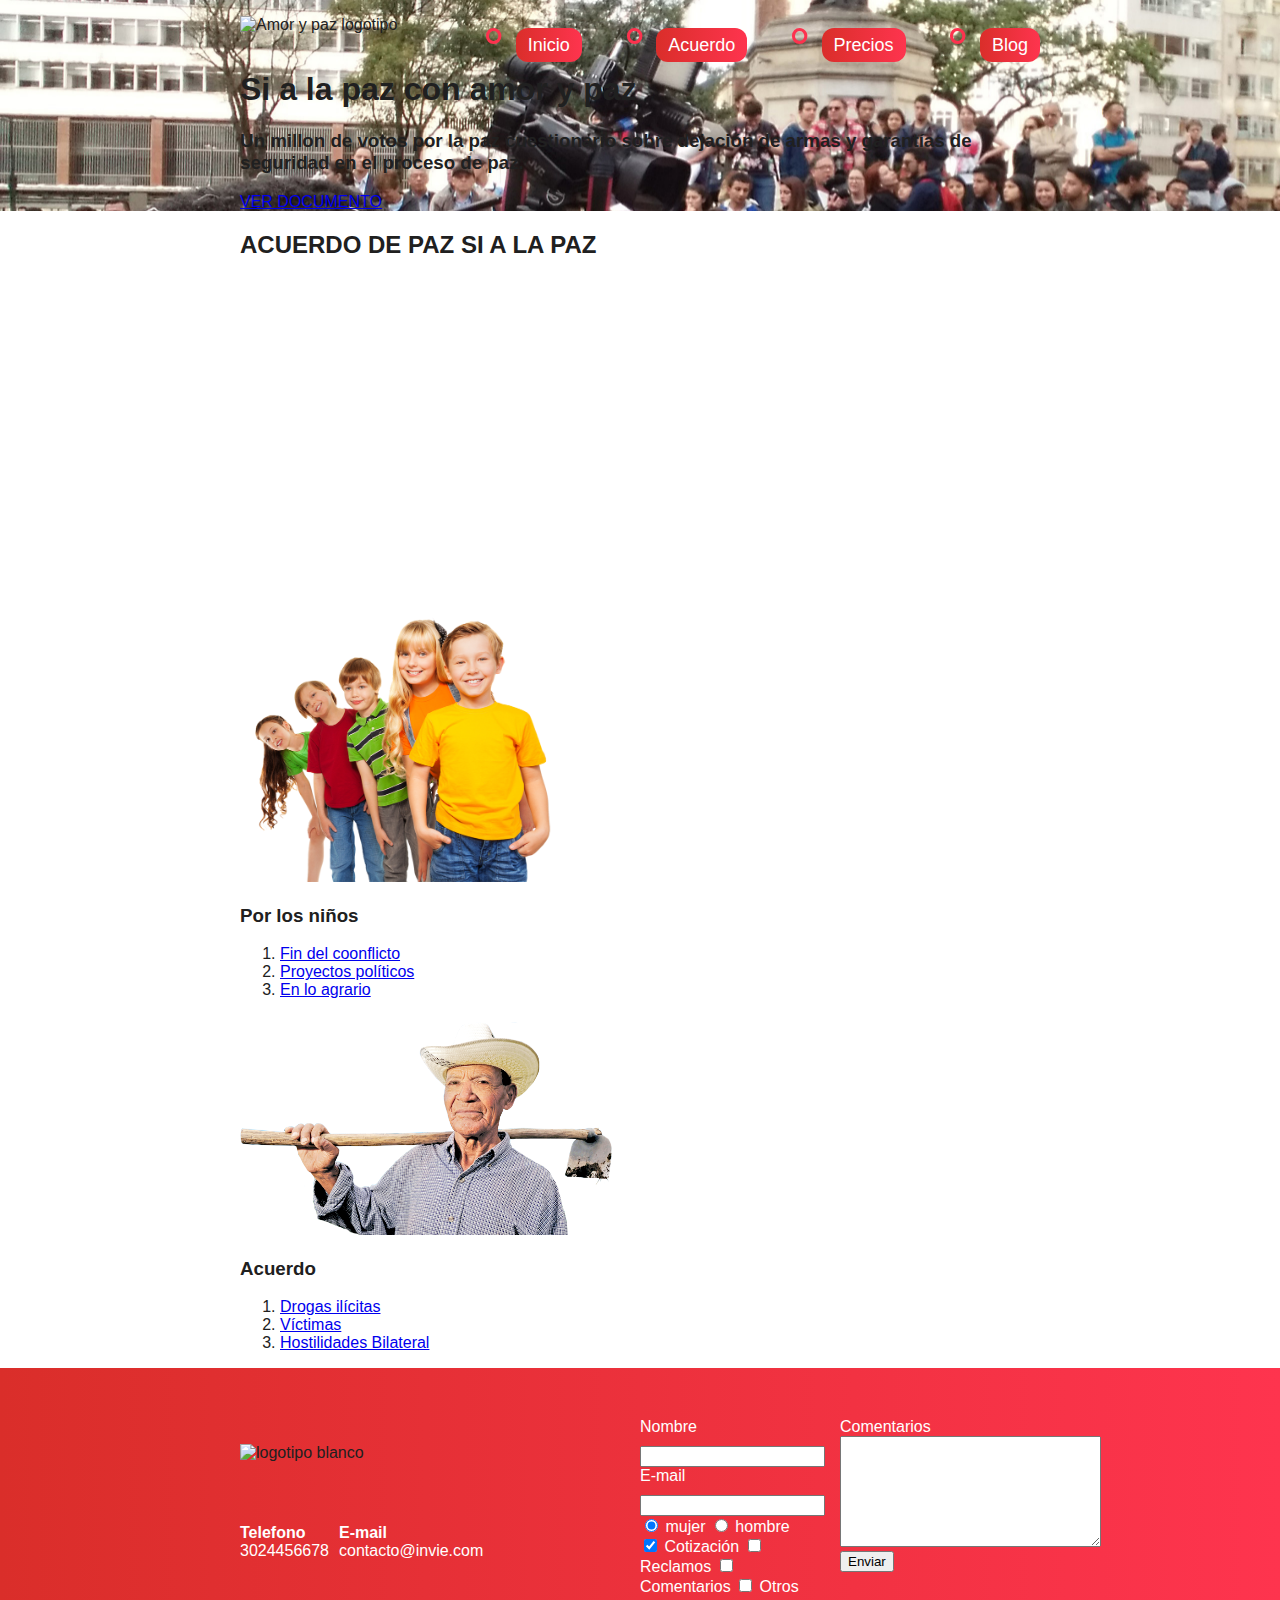
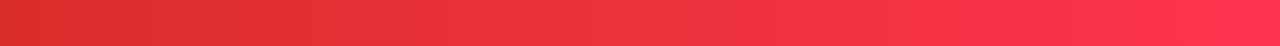
==== commit 8072ee77: "Add files via upload" ====
--- a/index.html
+++ b/index.html
@@ -1,173 +1,172 @@
-<!DOCTYPE html>
-<html>
-  <head>
-    <title>Amor ypaz!!</title>
-    <meta charset="utf-8"/>
-         <link href='https://fonts.googleapis.com/css?family=Montserrat:400,700|Allerta' rel='stylesheet' type='text/css'> 
-          
-         <meta name="viewport" content="width=device-width, initial-scale=1, user-scalable=no"/>
-    <!-- <link rel="stylesheet" media="(max-width: 800px)" href="css/amorypaz-querie.css"/> -->
-     <style>
-      body{color:#202020}@font-face{font-family:'icomoon';src:url(../fonts/icomoon.eot?6s6d3k);src:url(../fonts/icomoon.eot?6s6d3k#iefix) format("embedded-opentype"),url(../fonts/icomoon.ttf?6s6d3k) format("truetype"),url(../fonts/icomoon.woff?6s6d3k) format("woff"),url(../fonts/icomoon.svg?6s6d3k#icomoon) format("svg");font-weight:400;font-style:normal}[class*=" icon-"]{font-family:'icomoon'!important;speak:none;font-style:normal;font-weight:400;font-variant:normal;text-transform:none;line-height:1;-webkit-font-smoothing:antialiased;-moz-osx-font-smoothing:grayscale}.icon-menu:before{content:"\e902"}body{font-family:'Allerta',sans-serif;margin:0}table{width:100%}th{background:#273b47;color:#fff;padding:10px 20px;text-align:left}td{padding:20px}table,td,th{border:1px solid #273b47;border-collapse:collapse}input{outline:0}.contenedor{max-width:800px;margin:auto;position:relative}.background{background-color:#466173;background-image:url(../images/amorypaz.jpg);background-size:cover}.menu{font-size:24px;display:inline-block;position:absolute;right:0}.menu li{display:inline-block;margin-left:30px}.menu li:before{content:'∘';font-size:50px;line-height:20px;color:#fd324e}.menu a{border-radius:12px;border:none;color:#fff;padding:7px 12px;text-decoration:none;font-size:18px;background:#fd324e;background:linear-gradient(to left,#fe344e,#da2e2a)}.logotipo{display:inline-block;margin-left:0}.header{position:relative}.footer{background:#fd324e;background:linear-gradient(to left,#fe344e,#da2e2a);padding:50px -0}.contacto{display:flex;width:300px;flex-wrap:wrap;align-items:center}.contacto img{display:block;margin-left:0;width:100%}.contacto strong{display:block}.contacto a{color:#fff;text-decoration:none;margin:10px 10px 10px 0}.footer .contenedor{display:flex;justify-content:space-between}.formulario{display:flex;width:400px;color:#fff}.col1{display:flex;flex-direction:column;margin-right:15px}.formulario label{margin-bottom:10px}.tabla{margin:50px 0}.burguer-button{width:40px;border-radius:50%;line-height:40px;height:40px;background:#fd324e;display:inline-block;text-align:center;position:fixed;left:20px;top:20px;color:#fff;z-index:3;display:none}@media screen and (max-width: 800px){.tabla{margin:50px 20px}.tabla .contenedor{overflow:auto;border:1px solid #273b47}}@media screen and (max-width: 767px){.footer .contenedor{display:block}.contacto{margin:0 auto;margin:0 auto;display:block}.formulario{display:block;margin:0 auto;width:300px}.formulario label{font-size:20px}.col1{margin:0}input[type="text"]{margin-bottom:30px}input[type="text"],input[type="email"]{font-size:16px;padding:5px}}@media screen and (max-width: 650px){.header{text-align:center}.logotipo{margin:0}.menu{position:static;display:block}.menu li:first-child{margin:0}.menu ul{padding:0}}@media screen and (max-width: 500px){.precios .header .logotipo{margin:50px 0}.burguer-button{display:block}.header{position:static}.header .contenedor{position:static}.menu{background:rgba(255,60,88,.8);position:fixed;left:-100%;top:0;z-index:2;bottom:0;right:0;display:flex;width:100%;align-items:center}.menu ul{flex:1}.menu li{display:block;margin:0;padding:8px 0;border-bottom:1px solid #fff}.menu li:before{display:none}.menu li:first-child{border-top:1px solid #fff}}@media screen and (-webkit-min-device-pixel-ratio: 2){.background{background-image:url(../images/amorypaz2.jpg)}}
-    </style>
-  </head>
-  </head>
-  <body>
-    <section id="portada" class="portada background"> <!-- portada -->
-      <header id="header" class="header contenedor"> <!-- header -->
-        <figure class="logotipo"> <!-- logotipo -->
-           <img src="images/amor.png" width="200" height="100" alt=" Amor y paz logotipo"/>
-        </figure>
-        <span class="burguer-button icon-menu" id="burguer-button"></span>
-        <nav class="menu" id="menu"> <!-- menu -->
-          <ul>
-            <li>
-              <a href="index.html">Inicio</a>
-            </li>
-            <li>
-              <a href="#amorypaz">Acuerdo</a>
-            </li>
-            <li>
-              <a href="precios.html">Precios</a>
-            </li>
-            <li>
-              <a href="file:///C:/Users/windows/Desktop/master/index.html">Blog</a>
-            </li>
-          </ul>
-        </nav>
-      </header>
-      <div class="contenedor">
-        <h1 class="titulo">Si a la paz con<span> amor y </span>paz</h1><!-- titulo -->
-        <h3 class="title-a">Un millon de votos por la paz cuestionario sobre dejación de armas y garantías de seguridad en el proceso de paz.
-        </h3><!-- resumen -->
-        <a class="button" href="http://www.altocomisionadoparalapaz.gov.co/procesos-y-conversaciones/Documentos%20compartidos/respuestas-cuestionario-dejacion-armas-garantias-seguridad.pdf">VER DOCUMENTO</a><!-- boton -->
-      </div>
-    </section>
-    <section id="amorypaz" class="amorypaz contenedor"> <!-- amorypaz-a -->
-      <h2>ACUERDO DE PAZ SI A LA PAZ</h2><!-- titulo -->
-      <div class="video-demo-contenedor">
-        <div class="video-demo">
-          <div class="video-responsive-contenedor">
-            <iframe class="video-responsive-src" width="560" height="315" src="https://www.youtube.com/embed/u56qfBhvXcw" frameborder="0" allowfullscreen></iframe>
-          </div>
-        </div>   
-      </div>
-      <!-- <video src="video/320x240.ogg"></video> -->
-      <article class="amorypaz-b"> <!-- amorypaz-b -->
-      <img class="derecha" src="images/amorypaz.png "  alt="Niñoz" width="333"/>
-        <div class="contenedor-amorypaz-c">  <!-- contenedor-amorypaz-c -->
-          <h3 class="title-b">Por los niños </h3>
-          <ol>
-            <li> <a href="http://www.altocomisionadoparalapaz.gov.co/Documents/informes-especiales/abc-del-proceso-de-paz/acuerdo-general-proceso-paz.html">Fin del coonflicto </a> </li>
-            <li><a href="http://www.altocomisionadoparalapaz.gov.co/Documents/informes-especiales/abc-del-proceso-de-paz/participacion-politica.html">Proyectos políticos </a></li>
-            <li><a href="http://www.altocomisionadoparalapaz.gov.co/Documents/informes-especiales/abc-del-proceso-de-paz/politica-de-desarrollo-agrario-integral.html">En lo agrario </a></li>
-          </ol>
-        </div>
-      </article>
-      <article class="amorypaz-c"> <!-- amorypaz-c -->
-        <img class="izquierda" src="images/amorypaz-a.png"  alt="Niños amor y paz" width="372"/>
-        <div class="contenedor-amorypaz-d">
-          <h3 class="title-b">Acuerdo</h3>
-          <ol>
-            <li><a href="http://www.altocomisionadoparalapaz.gov.co/Documents/informes-especiales/abc-del-proceso-de-paz/solucion-al-problema-de-las-drogas-ilicitas.html">Drogas ilícitas </a></li>
-            <li><a href="http://www.altocomisionadoparalapaz.gov.co/Documents/informes-especiales/abc-del-proceso-de-paz/victimas.html">Víctimas</a></li>
-            <li><a href="Hostilidades Bilateral">Hostilidades Bilateral </a></li>
-          </ol>
-        </div>
-      </article>
-    </section>
-    <footer class="footer">
-      <div class="contenedor">
-        <div class="contacto">
-        <img src="images/paz-b.png" alt="logotipo blanco"/>
-        <a href="tel:+573024456678"><strong>Telefono</strong> <span>3024456678</span></a>
-          <a href="mailto:contacto@invie.com"><strong>E-mail</strong> <span>contacto@invie.com</span></a>
-        </div>
-        <form class="formulario">
-          <div class="col1">
-            <label for="nombre">Nombre</label>
-            <input type="text" required id="nombre" name="nombre"/>
-            <label for="email">E-mail</label>
-            <input type="email" required id="email" name="email"/>
-            <div class="sexo">
-              <label for="mujer">
-                <input type="radio" id="mujer" checked name="sexo" value="mujer"> mujer
-              </label>
-              <label for="hombre">
-                <input type="radio" id="hombre" name="sexo" value="hombre"> hombre
-              </label>
-            </div>
-            <div class="intereses">
-              <label for="cotizacion">
-                <input type="checkbox" checked id="cotizacion" name="intereses" value="cotizacion"> Cotización
-              </label>
-              <label for="reclamos">
-                <input type="checkbox" id="reclamos" name="intereses" value="reclamos"> Reclamos
-              </label>
-              <label for="comentarios">
-                <input type="checkbox" id="comentarios" name="intereses" value="comantarios"> Comentarios
-              </label>
-              <label for="otros">
-                <input type="checkbox" id="otros" name="intereses" value="otros"> Otros
-              </label>
-            </div>
-          </div>
-          <div class="col2">
-            <label for="comentarios">Comentarios</label>
-            <textarea name="comantarios" id="comentarios" cols="30" rows="7"></textarea>
-            <input type="submit" value="Enviar" class="button"/>
-          </div>
-        </form>
-      </div>
-    </footer>
-    <script src="https://cdnjs.cloudflare.com/ajax/libs/hammer.js/2.0.7/hammer.min.js"></script>
-    <script src="https://cdnjs.cloudflare.com/ajax/libs/blazy/1.5.4/blazy.min.js"></script>
-    <script>
-      var consulta = window.matchMedia('(max-width: 500px)');
-      consulta.addListener(mediaQuery);
-
-      var $burguerButton = document.getElementById('burguer-button');
-      var $menu = document.getElementById('menu');
-      function toggleMenu(){
-        $menu.classList.toggle('active')
-      };
-      function showMenu(){
-        $menu.classList.add('active');
-      };
-      function hideMenu(){
-        $menu.classList.remove('active');
-      };
-
-      function mediaQuery() {
-        if (consulta.matches) {
-          // si se cumple hagamos esto
-          console.log('se cumplió la condicion');
-          $burguerButton.addEventListener('touchstart', toggleMenu);
-        } else {
-          $burguerButton.removeEventListener('touchstart', toggleMenu);
-          // si no se cumple hagamos esto
-          console.log('no se cumplió la condicion');
-        }
-      }
-      mediaQuery();
-
-      // lazy loading
-      var bLazy = new Blazy({
-          selector: 'img'
-      });
-      // $burguerButton.addEventListener('touchstart', toggleMenu);
-
-      // function toggleMenu(){
-      //   $menu.classList.toggle('active')
-      // };
-
-      // Gestos touch
-      var $body = document.body;
-
-      var gestos = new Hammer($body);
-      gestos.on('swipeleft', hideMenu);
-      gestos.on('swiperight', showMenu);
-    </script>
-    <link rel="stylesheet" href="css/amor-y-paz.css"/>
-  </body>
-</html>
+<!DOCTYPE html>
+<html>
+  <head>
+    <title>Amor ypaz!!</title>
+    <meta charset="utf-8"/>
+         <!-- <link href='https://fonts.googleapis.com/css?family=Montserrat:400,700|Allerta' rel='stylesheet' type='text/css'> -->
+         <meta name="viewport" content="width=device-width, initial-scale=1, user-scalable=no"/>
+    <!-- <link rel="stylesheet" media="(max-width: 800px)" href="css/amorypaz-querie.css"/> -->
+     <style>
+       body{color:#202020}@font-face{font-family:'icomoon';src:url(../fonts/icomoon.eot?6s6d3k);src:url(../fonts/icomoon.eot?6s6d3k#iefix) format("embedded-opentype"),url(../fonts/icomoon.ttf?6s6d3k) format("truetype"),url(../fonts/icomoon.woff?6s6d3k) format("woff"),url(../fonts/icomoon.svg?6s6d3k#icomoon) format("svg");font-weight:400;font-style:normal}[class*=" icon-"]{font-family:'icomoon'!important;speak:none;font-style:normal;font-weight:400;font-variant:normal;text-transform:none;line-height:1;-webkit-font-smoothing:antialiased;-moz-osx-font-smoothing:grayscale}.icon-menu:before{content:"\e902"}body{font-family:'Allerta',sans-serif;margin:0}table{width:100%}th{background:#273b47;color:#fff;padding:10px 20px;text-align:left}td{padding:20px}table,td,th{border:1px solid #273b47;border-collapse:collapse}input{outline:0}.contenedor{max-width:800px;margin:auto;position:relative}.background{background-color:#466173;background-image:url(../images/amorypaz.jpg);background-size:cover}.menu{font-size:24px;display:inline-block;position:absolute;right:0}.menu li{display:inline-block;margin-left:30px}.menu li:before{content:'∘';font-size:50px;line-height:20px;color:#fd324e}.menu a{border-radius:12px;border:none;color:#fff;padding:7px 12px;text-decoration:none;font-size:18px;background:#fd324e;background:linear-gradient(to left,#fe344e,#da2e2a)}.logotipo{display:inline-block;margin-left:0}.header{position:relative}.footer{background:#fd324e;background:linear-gradient(to left,#fe344e,#da2e2a);padding:50px -0}.contacto{display:flex;width:300px;flex-wrap:wrap;align-items:center}.contacto img{display:block;margin-left:0;width:100%}.contacto strong{display:block}.contacto a{color:#fff;text-decoration:none;margin:10px 10px 10px 0}.footer .contenedor{display:flex;justify-content:space-between}.formulario{display:flex;width:400px;color:#fff}.col1{display:flex;flex-direction:column;margin-right:15px}.formulario label{margin-bottom:10px}.tabla{margin:50px 0}.burguer-button{width:40px;border-radius:50%;line-height:40px;height:40px;background:#fd324e;display:inline-block;text-align:center;position:fixed;left:20px;top:20px;color:#fff;z-index:3;display:none}@media screen and (max-width: 800px){.tabla{margin:50px 20px}.tabla .contenedor{overflow:auto;border:1px solid #273b47}}@media screen and (max-width: 767px){.footer .contenedor{display:block}.contacto{margin:0 auto;margin:0 auto;display:block}.formulario{display:block;margin:0 auto;width:300px}.formulario label{font-size:20px}.col1{margin:0}input[type="text"]{margin-bottom:30px}input[type="text"],input[type="email"]{font-size:16px;padding:5px}}@media screen and (max-width: 650px){.header{text-align:center}.logotipo{margin:0}.menu{position:static;display:block}.menu li:first-child{margin:0}.menu ul{padding:0}}@media screen and (max-width: 500px){.precios .header .logotipo{margin:50px 0}.burguer-button{display:block}.header{position:static}.header .contenedor{position:static}.menu{background:rgba(255,60,88,.8);position:fixed;left:-100%;top:0;z-index:2;bottom:0;right:0;display:flex;width:100%;align-items:center}.menu ul{flex:1}.menu li{display:block;margin:0;padding:8px 0;border-bottom:1px solid #fff}.menu li:before{display:none}.menu li:first-child{border-top:1px solid #fff}}@media screen and (-webkit-min-device-pixel-ratio: 2){.background{background-image:url(../images/amorypaz2.jpg)}}
+    </style>
+  </head>
+  </head>
+  <body>
+    <section id="portada" class="portada background"> <!-- portada -->
+      <header id="header" class="header contenedor"> <!-- header -->
+        <figure class="logotipo"> <!-- logotipo -->
+           <img src="images/amor.png" srcset="images/amor.png 1x, images/paz.png 2x" width="200" height="100" alt=" Amor y paz logotipo"/>
+        </figure>
+        <span class="burguer-button icon-menu" id="burguer-button"></span>
+        <nav class="menu" id="menu"> <!-- menu -->
+          <ul>
+            <li>
+              <a href="index.html">Inicio</a>
+            </li>
+            <li>
+              <a href="#amorypaz">Acuerdo</a>
+            </li>
+            <li>
+              <a href="precios.html">Precios</a>
+            </li>
+            <li>
+              <a href="file:///C:/Users/windows/Desktop/master/index.html">Blog</a>
+            </li>
+          </ul>
+        </nav>
+      </header>
+      <div class="contenedor">
+        <h1 class="titulo">Si a la paz con<span> amor y </span>paz</h1><!-- titulo -->
+        <h3 class="title-a">Un millon de votos por la paz cuestionario sobre dejación de armas y garantías de seguridad en el proceso de paz.
+        </h3><!-- resumen -->
+        <a class="button" href="http://www.altocomisionadoparalapaz.gov.co/procesos-y-conversaciones/Documentos%20compartidos/respuestas-cuestionario-dejacion-armas-garantias-seguridad.pdf">VER DOCUMENTO</a><!-- boton -->
+      </div>
+    </section>
+    <section id="amorypaz" class="amorypaz contenedor"> <!-- amorypaz-a -->
+      <h2>ACUERDO DE PAZ SI A LA PAZ</h2><!-- titulo -->
+      <div class="video-demo-contenedor">
+        <div class="video-demo">
+          <div class="video-responsive-contenedor">
+            <iframe class="video-responsive-src" width="560" height="315" src="https://www.youtube.com/embed/u56qfBhvXcw" frameborder="0" allowfullscreen></iframe>
+          </div>
+        </div>   
+      </div>
+      <!-- <video src="video/320x240.ogg"></video> -->
+      <article class="amorypaz-b"> <!-- amorypaz-b -->
+      <img class="derecha" src="images/amorypaz.png "  alt="Niñoz" width="317"/>
+        <div class="contenedor-amorypaz-c">  <!-- contenedor-amorypaz-c -->
+          <h3 class="title-b">Por los niños </h3>
+          <ol>
+            <li> <a href="http://www.altocomisionadoparalapaz.gov.co/Documents/informes-especiales/abc-del-proceso-de-paz/acuerdo-general-proceso-paz.html">Fin del coonflicto </a> </li>
+            <li><a href="http://www.altocomisionadoparalapaz.gov.co/Documents/informes-especiales/abc-del-proceso-de-paz/participacion-politica.html">Proyectos políticos </a></li>
+            <li><a href="http://www.altocomisionadoparalapaz.gov.co/Documents/informes-especiales/abc-del-proceso-de-paz/politica-de-desarrollo-agrario-integral.html">En lo agrario </a></li>
+          </ol>
+        </div>
+      </article>
+      <article class="amorypaz-c"> <!-- amorypaz-c -->
+        <img class="izquierda" src="images/amorypaz-a.png"  alt="Niños amor y paz" width="372"/>
+        <div class="contenedor-amorypaz-d">
+          <h3 class="title-b">Acuerdo</h3>
+          <ol>
+            <li><a href="http://www.altocomisionadoparalapaz.gov.co/Documents/informes-especiales/abc-del-proceso-de-paz/solucion-al-problema-de-las-drogas-ilicitas.html">Drogas ilícitas </a></li>
+            <li><a href="http://www.altocomisionadoparalapaz.gov.co/Documents/informes-especiales/abc-del-proceso-de-paz/victimas.html">Víctimas</a></li>
+            <li><a href="Hostilidades Bilateral">Hostilidades Bilateral </a></li>
+          </ol>
+        </div>
+      </article>
+    </section>
+    <footer class="footer">
+      <div class="contenedor">
+        <div class="contacto">
+        <img src="images/paz-b.png" alt="logotipo blanco"/>
+        <a href="tel:+573024456678"><strong>Telefono</strong> <span>3024456678</span></a>
+          <a href="mailto:contacto@invie.com"><strong>E-mail</strong> <span>contacto@invie.com</span></a>
+        </div>
+        <form class="formulario">
+          <div class="col1">
+            <label for="nombre">Nombre</label>
+            <input type="text" required id="nombre" name="nombre"/>
+            <label for="email">E-mail</label>
+            <input type="email" required id="email" name="email"/>
+            <div class="sexo">
+              <label for="mujer">
+                <input type="radio" id="mujer" checked name="sexo" value="mujer"> mujer
+              </label>
+              <label for="hombre">
+                <input type="radio" id="hombre" name="sexo" value="hombre"> hombre
+              </label>
+            </div>
+            <div class="intereses">
+              <label for="cotizacion">
+                <input type="checkbox" checked id="cotizacion" name="intereses" value="cotizacion"> Cotización
+              </label>
+              <label for="reclamos">
+                <input type="checkbox" id="reclamos" name="intereses" value="reclamos"> Reclamos
+              </label>
+              <label for="comentarios">
+                <input type="checkbox" id="comentarios" name="intereses" value="comantarios"> Comentarios
+              </label>
+              <label for="otros">
+                <input type="checkbox" id="otros" name="intereses" value="otros"> Otros
+              </label>
+            </div>
+          </div>
+          <div class="col2">
+            <label for="comentarios">Comentarios</label>
+            <textarea name="comantarios" id="comentarios" cols="30" rows="7"></textarea>
+            <input type="submit" value="Enviar" class="button"/>
+          </div>
+        </form>
+      </div>
+    </footer>
+    <script src="https://cdnjs.cloudflare.com/ajax/libs/hammer.js/2.0.7/hammer.min.js"></script>
+    <script src="https://cdnjs.cloudflare.com/ajax/libs/blazy/1.5.4/blazy.min.js"></script>
+    <script>
+      var consulta = window.matchMedia('(max-width: 500px)');
+      consulta.addListener(mediaQuery);
+
+      var $burguerButton = document.getElementById('burguer-button');
+      var $menu = document.getElementById('menu');
+      function toggleMenu(){
+        $menu.classList.toggle('active')
+      };
+      function showMenu(){
+        $menu.classList.add('active');
+      };
+      function hideMenu(){
+        $menu.classList.remove('active');
+      };
+
+      function mediaQuery() {
+        if (consulta.matches) {
+          // si se cumple hagamos esto
+          console.log('se cumplió la condicion');
+          $burguerButton.addEventListener('touchstart', toggleMenu);
+        } else {
+          $burguerButton.removeEventListener('touchstart', toggleMenu);
+          // si no se cumple hagamos esto
+          console.log('no se cumplió la condicion');
+        }
+      }
+      mediaQuery();
+
+      // lazy loading
+      var bLazy = new Blazy({
+          selector: 'img'
+      });
+      // $burguerButton.addEventListener('touchstart', toggleMenu);
+
+      // function toggleMenu(){
+      //   $menu.classList.toggle('active')
+      // };
+
+      // Gestos touch
+      var $body = document.body;
+
+      var gestos = new Hammer($body);
+      gestos.on('swipeleft', hideMenu);
+      gestos.on('swiperight', showMenu);
+    </script>
+    <link rel="stylesheet" href="css/amor-y-paz.css"/>
+  </body>
+</html>
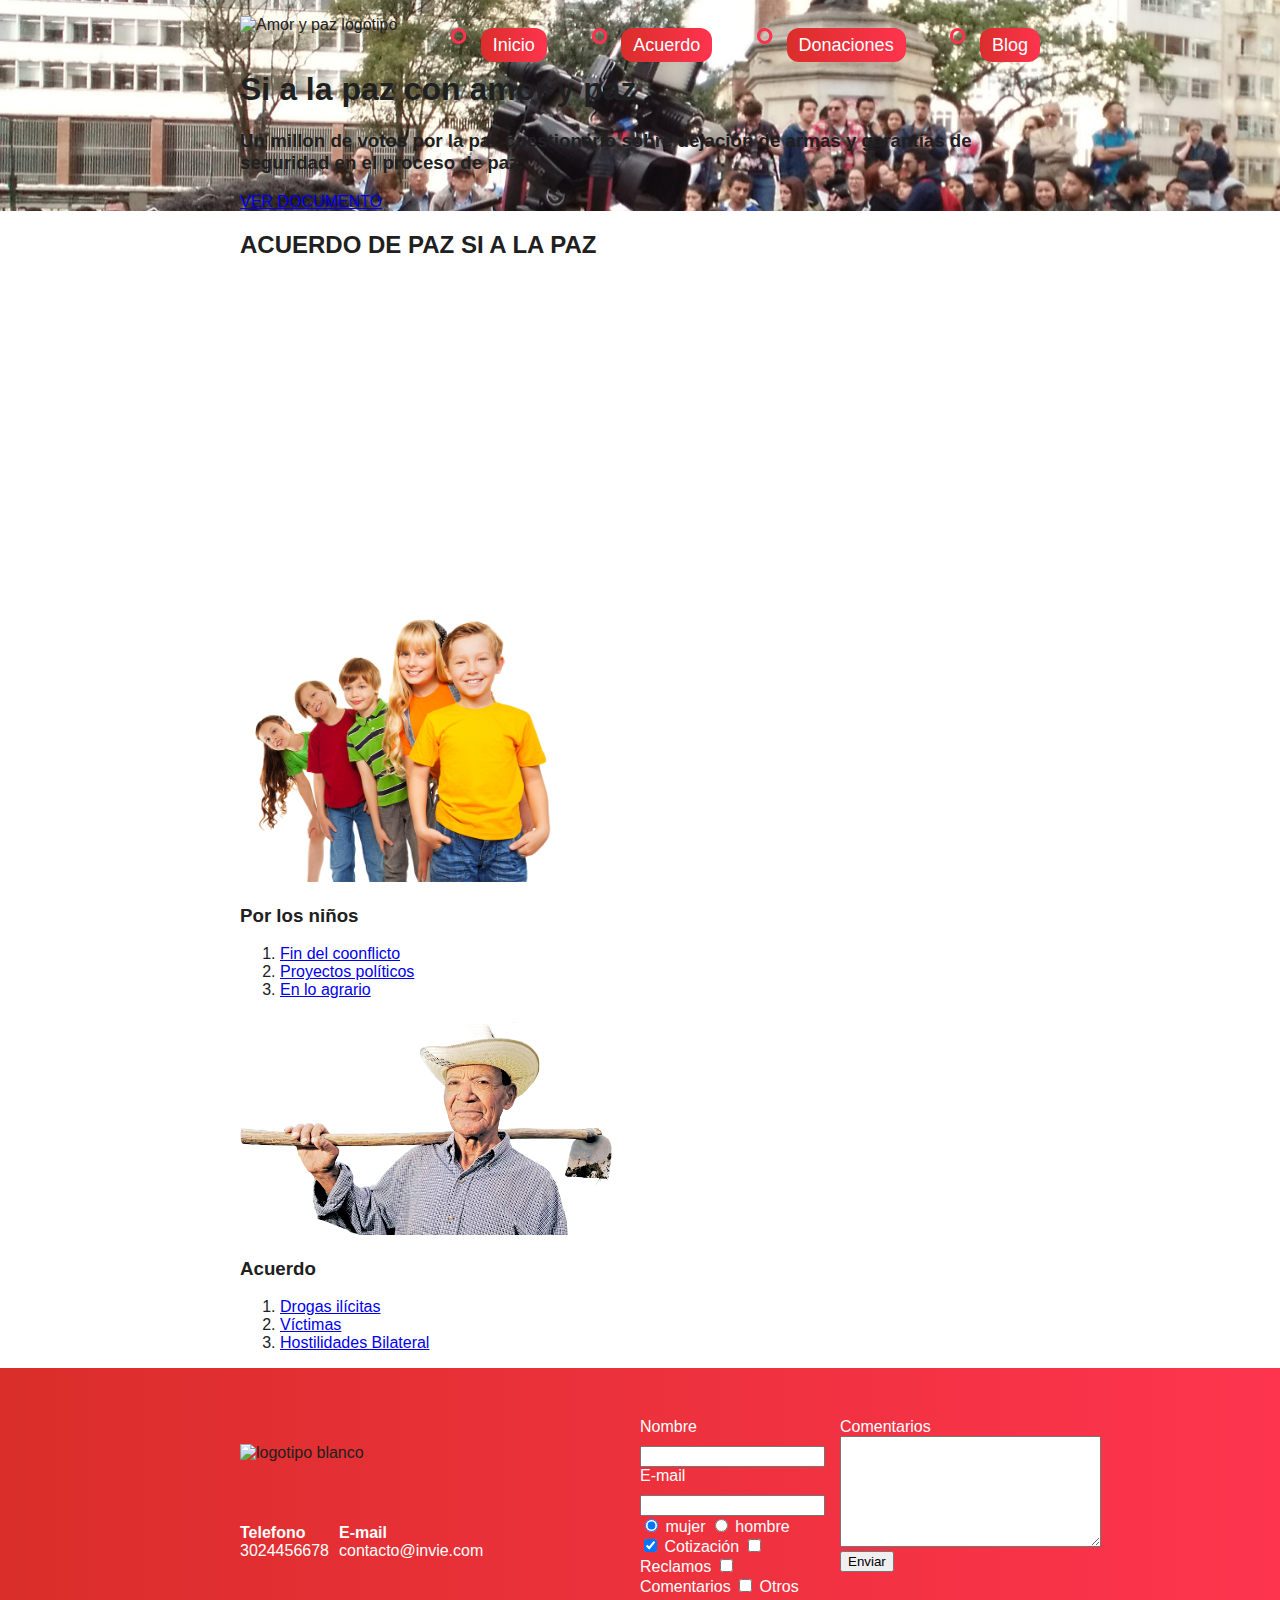
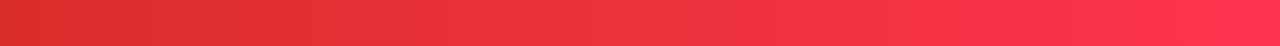
==== commit 01b06149: "Update index.html" ====
--- a/index.html
+++ b/index.html
@@ -27,7 +27,7 @@
               <a href="#amorypaz">Acuerdo</a>
             </li>
             <li>
-              <a href="precios.html">Precios</a>
+              <a href="https://www.unadonacion.org/donaciones.html">Donaciones</a>
             </li>
             <li>
               <a href="file:///C:/Users/windows/Desktop/master/index.html">Blog</a>
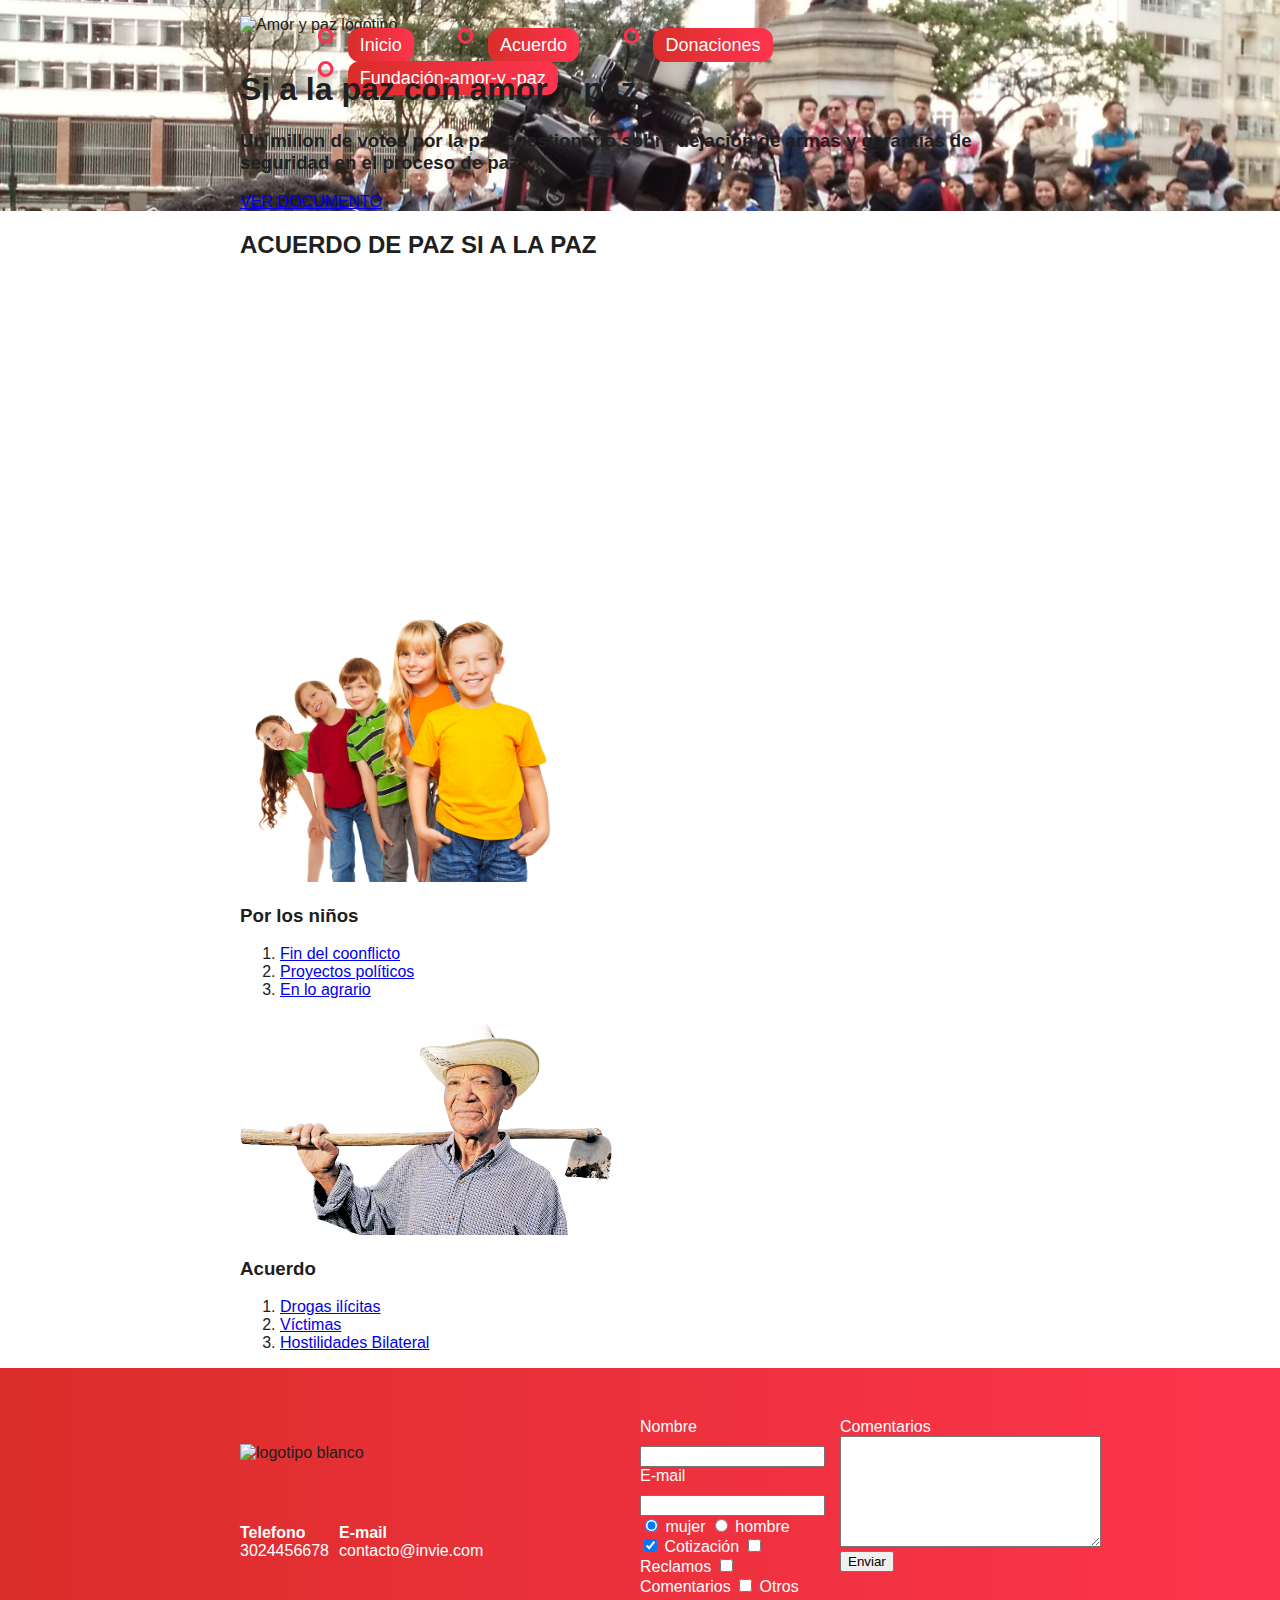
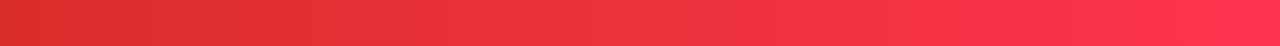
==== commit e9ae0fa9: "Update index.html" ====
--- a/index.html
+++ b/index.html
@@ -30,7 +30,7 @@
               <a href="https://www.unadonacion.org/donaciones.html">Donaciones</a>
             </li>
             <li>
-              <a href="file:///C:/Users/windows/Desktop/master/index.html">Blog</a>
+              <a href="https://www.unadonacion.org/-inicio.html">Fundación-amor-y -paz</a>
             </li>
           </ul>
         </nav>
